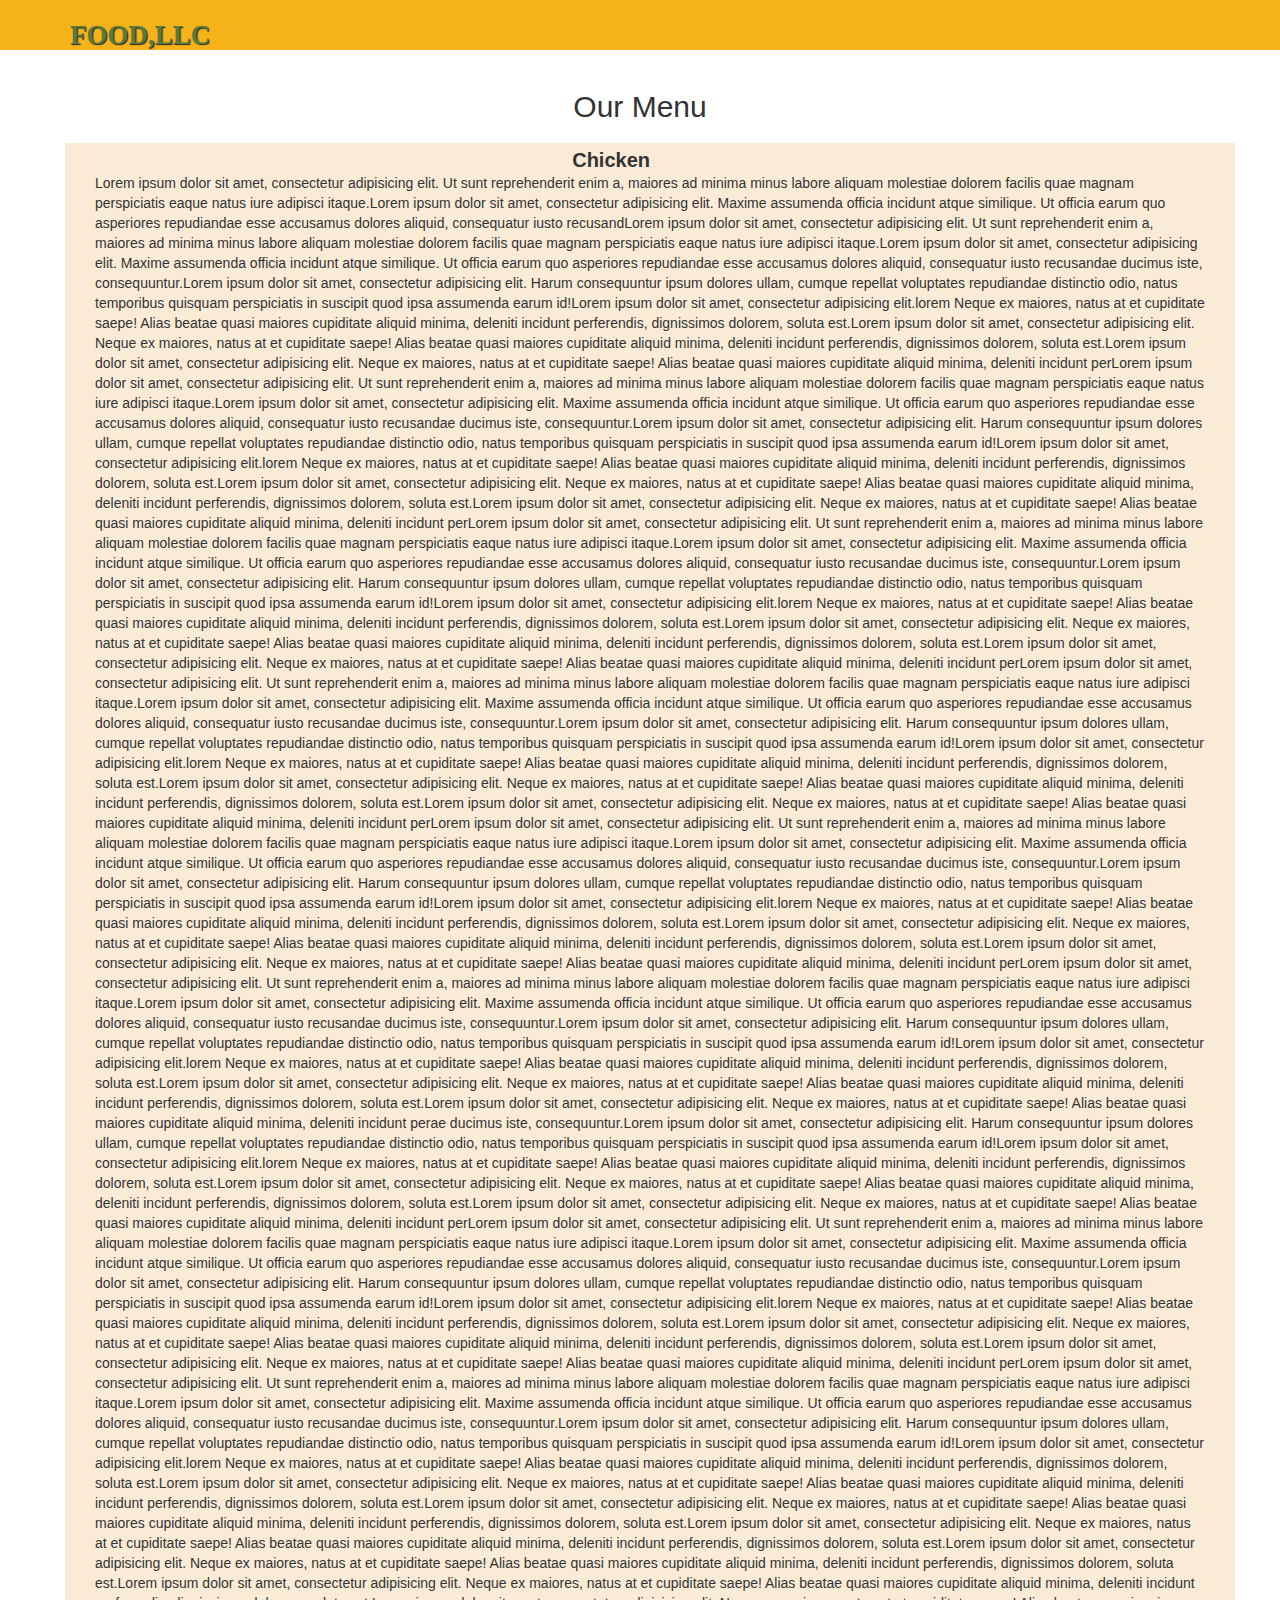
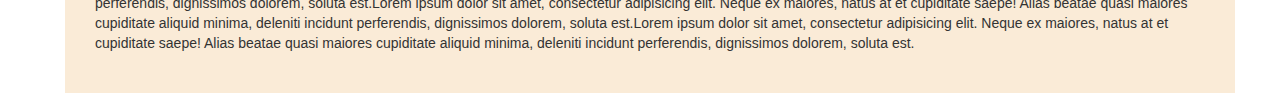
==== index.html @ e2659525 "to pankaj" ====
<html>
    
    <head>
        <meta charset=UTF-8/>
        <title>Mod 2 Assignment</title>
        <link rel="stylesheet" href="css/bootstrap.min.css">
        <link rel="stylesheet" href="css/style.css">
        
    </head>
    
    <body>
         <header>
    <nav id="header-nav" class="navbar navbar-default">
      <div class="container">
        <div class="navbar-header">
         <div class="navbar-brand">
            <a href="index.html"><h1>Food,LLC</h1></a>
           </div>
          <button type="button" class="navbar-toggle collapsed" data-toggle="collapse" data-target="#collapsable-nav" aria-expanded="false">
            <span class="sr-only">Toggle navigation</span>
            <span class="icon-bar"></span>
            <span class="icon-bar"></span>
            <span class="icon-bar"></span>
          </button>
        </div>

        <div id="collapsable-nav" class="collapse navbar-collapse">
           <ul id="nav-list" class="nav navbar-nav navbar-right visible-xs">
            <li>
              <a href="#section1">
                Chicken </a>
            </li>
            <li>
              <a href="#section2">Beef</a>
            </li>
            <li>
              <a href="#">Sushi</a>
            </li>
          </ul><!-- #nav-list -->
        </div><!-- .collapse .navbar-collapse -->
      </div><!-- .container -->
    </nav><!-- #header-nav -->
  </header>
        
        <div id="main-content" class="container">
        <h2>Our Menu</h2>
        <div class="row">
            <section class="col-lg-12 col-md-12 col-xs-12">
                <span id="tile1">Chicken</span>
                <p>Lorem ipsum dolor sit amet, consectetur adipisicing elit. Ut sunt reprehenderit enim a, maiores ad minima minus labore aliquam molestiae dolorem facilis quae magnam perspiciatis eaque natus iure adipisci itaque.Lorem ipsum dolor sit amet, consectetur adipisicing elit. Maxime assumenda officia incidunt atque similique. Ut officia earum quo asperiores repudiandae esse accusamus dolores aliquid, consequatur iusto recusandLorem ipsum dolor sit amet, consectetur adipisicing elit. Ut sunt reprehenderit enim a, maiores ad minima minus labore aliquam molestiae dolorem facilis quae magnam perspiciatis eaque natus iure adipisci itaque.Lorem ipsum dolor sit amet, consectetur adipisicing elit. Maxime assumenda officia incidunt atque similique. Ut officia earum quo asperiores repudiandae esse accusamus dolores aliquid, consequatur iusto recusandae ducimus iste, consequuntur.Lorem ipsum dolor sit amet, consectetur adipisicing elit. Harum consequuntur ipsum dolores ullam, cumque repellat voluptates repudiandae distinctio odio, natus temporibus quisquam perspiciatis in suscipit quod ipsa assumenda earum id!Lorem ipsum dolor sit amet, consectetur adipisicing elit.lorem Neque ex maiores, natus at et cupiditate saepe! Alias beatae quasi maiores cupiditate aliquid minima, deleniti incidunt perferendis, dignissimos dolorem, soluta est.Lorem ipsum dolor sit amet, consectetur adipisicing elit. Neque ex maiores, natus at et cupiditate saepe! Alias beatae quasi maiores cupiditate aliquid minima, deleniti incidunt perferendis, dignissimos dolorem, soluta est.Lorem ipsum dolor sit amet, consectetur adipisicing elit. Neque ex maiores, natus at et cupiditate saepe! Alias beatae quasi maiores cupiditate aliquid minima, deleniti incidunt perLorem ipsum dolor sit amet, consectetur adipisicing elit. Ut sunt reprehenderit enim a, maiores ad minima minus labore aliquam molestiae dolorem facilis quae magnam perspiciatis eaque natus iure adipisci itaque.Lorem ipsum dolor sit amet, consectetur adipisicing elit. Maxime assumenda officia incidunt atque similique. Ut officia earum quo asperiores repudiandae esse accusamus dolores aliquid, consequatur iusto recusandae ducimus iste, consequuntur.Lorem ipsum dolor sit amet, consectetur adipisicing elit. Harum consequuntur ipsum dolores ullam, cumque repellat voluptates repudiandae distinctio odio, natus temporibus quisquam perspiciatis in suscipit quod ipsa assumenda earum id!Lorem ipsum dolor sit amet, consectetur adipisicing elit.lorem Neque ex maiores, natus at et cupiditate saepe! Alias beatae quasi maiores cupiditate aliquid minima, deleniti incidunt perferendis, dignissimos dolorem, soluta est.Lorem ipsum dolor sit amet, consectetur adipisicing elit. Neque ex maiores, natus at et cupiditate saepe! Alias beatae quasi maiores cupiditate aliquid minima, deleniti incidunt perferendis, dignissimos dolorem, soluta est.Lorem ipsum dolor sit amet, consectetur adipisicing elit. Neque ex maiores, natus at et cupiditate saepe! Alias beatae quasi maiores cupiditate aliquid minima, deleniti incidunt perLorem ipsum dolor sit amet, consectetur adipisicing elit. Ut sunt reprehenderit enim a, maiores ad minima minus labore aliquam molestiae dolorem facilis quae magnam perspiciatis eaque natus iure adipisci itaque.Lorem ipsum dolor sit amet, consectetur adipisicing elit. Maxime assumenda officia incidunt atque similique. Ut officia earum quo asperiores repudiandae esse accusamus dolores aliquid, consequatur iusto recusandae ducimus iste, consequuntur.Lorem ipsum dolor sit amet, consectetur adipisicing elit. Harum consequuntur ipsum dolores ullam, cumque repellat voluptates repudiandae distinctio odio, natus temporibus quisquam perspiciatis in suscipit quod ipsa assumenda earum id!Lorem ipsum dolor sit amet, consectetur adipisicing elit.lorem Neque ex maiores, natus at et cupiditate saepe! Alias beatae quasi maiores cupiditate aliquid minima, deleniti incidunt perferendis, dignissimos dolorem, soluta est.Lorem ipsum dolor sit amet, consectetur adipisicing elit. Neque ex maiores, natus at et cupiditate saepe! Alias beatae quasi maiores cupiditate aliquid minima, deleniti incidunt perferendis, dignissimos dolorem, soluta est.Lorem ipsum dolor sit amet, consectetur adipisicing elit. Neque ex maiores, natus at et cupiditate saepe! Alias beatae quasi maiores cupiditate aliquid minima, deleniti incidunt perLorem ipsum dolor sit amet, consectetur adipisicing elit. Ut sunt reprehenderit enim a, maiores ad minima minus labore aliquam molestiae dolorem facilis quae magnam perspiciatis eaque natus iure adipisci itaque.Lorem ipsum dolor sit amet, consectetur adipisicing elit. Maxime assumenda officia incidunt atque similique. Ut officia earum quo asperiores repudiandae esse accusamus dolores aliquid, consequatur iusto recusandae ducimus iste, consequuntur.Lorem ipsum dolor sit amet, consectetur adipisicing elit. Harum consequuntur ipsum dolores ullam, cumque repellat voluptates repudiandae distinctio odio, natus temporibus quisquam perspiciatis in suscipit quod ipsa assumenda earum id!Lorem ipsum dolor sit amet, consectetur adipisicing elit.lorem Neque ex maiores, natus at et cupiditate saepe! Alias beatae quasi maiores cupiditate aliquid minima, deleniti incidunt perferendis, dignissimos dolorem, soluta est.Lorem ipsum dolor sit amet, consectetur adipisicing elit. Neque ex maiores, natus at et cupiditate saepe! Alias beatae quasi maiores cupiditate aliquid minima, deleniti incidunt perferendis, dignissimos dolorem, soluta est.Lorem ipsum dolor sit amet, consectetur adipisicing elit. Neque ex maiores, natus at et cupiditate saepe! Alias beatae quasi maiores cupiditate aliquid minima, deleniti incidunt perLorem ipsum dolor sit amet, consectetur adipisicing elit. Ut sunt reprehenderit enim a, maiores ad minima minus labore aliquam molestiae dolorem facilis quae magnam perspiciatis eaque natus iure adipisci itaque.Lorem ipsum dolor sit amet, consectetur adipisicing elit. Maxime assumenda officia incidunt atque similique. Ut officia earum quo asperiores repudiandae esse accusamus dolores aliquid, consequatur iusto recusandae ducimus iste, consequuntur.Lorem ipsum dolor sit amet, consectetur adipisicing elit. Harum consequuntur ipsum dolores ullam, cumque repellat voluptates repudiandae distinctio odio, natus temporibus quisquam perspiciatis in suscipit quod ipsa assumenda earum id!Lorem ipsum dolor sit amet, consectetur adipisicing elit.lorem Neque ex maiores, natus at et cupiditate saepe! Alias beatae quasi maiores cupiditate aliquid minima, deleniti incidunt perferendis, dignissimos dolorem, soluta est.Lorem ipsum dolor sit amet, consectetur adipisicing elit. Neque ex maiores, natus at et cupiditate saepe! Alias beatae quasi maiores cupiditate aliquid minima, deleniti incidunt perferendis, dignissimos dolorem, soluta est.Lorem ipsum dolor sit amet, consectetur adipisicing elit. Neque ex maiores, natus at et cupiditate saepe! Alias beatae quasi maiores cupiditate aliquid minima, deleniti incidunt perLorem ipsum dolor sit amet, consectetur adipisicing elit. Ut sunt reprehenderit enim a, maiores ad minima minus labore aliquam molestiae dolorem facilis quae magnam perspiciatis eaque natus iure adipisci itaque.Lorem ipsum dolor sit amet, consectetur adipisicing elit. Maxime assumenda officia incidunt atque similique. Ut officia earum quo asperiores repudiandae esse accusamus dolores aliquid, consequatur iusto recusandae ducimus iste, consequuntur.Lorem ipsum dolor sit amet, consectetur adipisicing elit. Harum consequuntur ipsum dolores ullam, cumque repellat voluptates repudiandae distinctio odio, natus temporibus quisquam perspiciatis in suscipit quod ipsa assumenda earum id!Lorem ipsum dolor sit amet, consectetur adipisicing elit.lorem Neque ex maiores, natus at et cupiditate saepe! Alias beatae quasi maiores cupiditate aliquid minima, deleniti incidunt perferendis, dignissimos dolorem, soluta est.Lorem ipsum dolor sit amet, consectetur adipisicing elit. Neque ex maiores, natus at et cupiditate saepe! Alias beatae quasi maiores cupiditate aliquid minima, deleniti incidunt perferendis, dignissimos dolorem, soluta est.Lorem ipsum dolor sit amet, consectetur adipisicing elit. Neque ex maiores, natus at et cupiditate saepe! Alias beatae quasi maiores cupiditate aliquid minima, deleniti incidunt perae ducimus iste, consequuntur.Lorem ipsum dolor sit amet, consectetur adipisicing elit. Harum consequuntur ipsum dolores ullam, cumque repellat voluptates repudiandae distinctio odio, natus temporibus quisquam perspiciatis in suscipit quod ipsa assumenda earum id!Lorem ipsum dolor sit amet, consectetur adipisicing elit.lorem Neque ex maiores, natus at et cupiditate saepe! Alias beatae quasi maiores cupiditate aliquid minima, deleniti incidunt perferendis, dignissimos dolorem, soluta est.Lorem ipsum dolor sit amet, consectetur adipisicing elit. Neque ex maiores, natus at et cupiditate saepe! Alias beatae quasi maiores cupiditate aliquid minima, deleniti incidunt perferendis, dignissimos dolorem, soluta est.Lorem ipsum dolor sit amet, consectetur adipisicing elit. Neque ex maiores, natus at et cupiditate saepe! Alias beatae quasi maiores cupiditate aliquid minima, deleniti incidunt perLorem ipsum dolor sit amet, consectetur adipisicing elit. Ut sunt reprehenderit enim a, maiores ad minima minus labore aliquam molestiae dolorem facilis quae magnam perspiciatis eaque natus iure adipisci itaque.Lorem ipsum dolor sit amet, consectetur adipisicing elit. Maxime assumenda officia incidunt atque similique. Ut officia earum quo asperiores repudiandae esse accusamus dolores aliquid, consequatur iusto recusandae ducimus iste, consequuntur.Lorem ipsum dolor sit amet, consectetur adipisicing elit. Harum consequuntur ipsum dolores ullam, cumque repellat voluptates repudiandae distinctio odio, natus temporibus quisquam perspiciatis in suscipit quod ipsa assumenda earum id!Lorem ipsum dolor sit amet, consectetur adipisicing elit.lorem Neque ex maiores, natus at et cupiditate saepe! Alias beatae quasi maiores cupiditate aliquid minima, deleniti incidunt perferendis, dignissimos dolorem, soluta est.Lorem ipsum dolor sit amet, consectetur adipisicing elit. Neque ex maiores, natus at et cupiditate saepe! Alias beatae quasi maiores cupiditate aliquid minima, deleniti incidunt perferendis, dignissimos dolorem, soluta est.Lorem ipsum dolor sit amet, consectetur adipisicing elit. Neque ex maiores, natus at et cupiditate saepe! Alias beatae quasi maiores cupiditate aliquid minima, deleniti incidunt perLorem ipsum dolor sit amet, consectetur adipisicing elit. Ut sunt reprehenderit enim a, maiores ad minima minus labore aliquam molestiae dolorem facilis quae magnam perspiciatis eaque natus iure adipisci itaque.Lorem ipsum dolor sit amet, consectetur adipisicing elit. Maxime assumenda officia incidunt atque similique. Ut officia earum quo asperiores repudiandae esse accusamus dolores aliquid, consequatur iusto recusandae ducimus iste, consequuntur.Lorem ipsum dolor sit amet, consectetur adipisicing elit. Harum consequuntur ipsum dolores ullam, cumque repellat voluptates repudiandae distinctio odio, natus temporibus quisquam perspiciatis in suscipit quod ipsa assumenda earum id!Lorem ipsum dolor sit amet, consectetur adipisicing elit.lorem Neque ex maiores, natus at et cupiditate saepe! Alias beatae quasi maiores cupiditate aliquid minima, deleniti incidunt perferendis, dignissimos dolorem, soluta est.Lorem ipsum dolor sit amet, consectetur adipisicing elit. Neque ex maiores, natus at et cupiditate saepe! Alias beatae quasi maiores cupiditate aliquid minima, deleniti incidunt perferendis, dignissimos dolorem, soluta est.Lorem ipsum dolor sit amet, consectetur adipisicing elit. Neque ex maiores, natus at et cupiditate saepe! Alias beatae quasi maiores cupiditate aliquid minima, deleniti incidunt perferendis, dignissimos dolorem, soluta est.Lorem ipsum dolor sit amet, consectetur adipisicing elit. Neque ex maiores, natus at et cupiditate saepe! Alias beatae quasi maiores cupiditate aliquid minima, deleniti incidunt perferendis, dignissimos dolorem, soluta est.Lorem ipsum dolor sit amet, consectetur adipisicing elit. Neque ex maiores, natus at et cupiditate saepe! Alias beatae quasi maiores cupiditate aliquid minima, deleniti incidunt perferendis, dignissimos dolorem, soluta est.Lorem ipsum dolor sit amet, consectetur adipisicing elit. Neque ex maiores, natus at et cupiditate saepe! Alias beatae quasi maiores cupiditate aliquid minima, deleniti incidunt perferendis, dignissimos dolorem, soluta est.Lorem ipsum dolor sit amet, consectetur adipisicing elit. Neque ex maiores, natus at et cupiditate saepe! Alias beatae quasi maiores cupiditate aliquid minima, deleniti incidunt perferendis, dignissimos dolorem, soluta est.Lorem ipsum dolor sit amet, consectetur adipisicing elit. Neque ex maiores, natus at et cupiditate saepe! Alias beatae quasi maiores cupiditate aliquid minima, deleniti incidunt perferendis, dignissimos dolorem, soluta est.
                </p>     
            </section>
            
            
            
            
            
        </div><!--Row-->
        
        </div> <!--Container-->
        
        
        
            
        
        
        
    </body>
    
    
</html>
---- css/style.css ----
/** HEADER **/
#header-nav {
  background-color: #f6b319;
  border-radius: 0;
  border: 0;
}

.navbar-brand {
  padding-top: 25px;
}
.navbar-brand h1 { /* Restaurant name */
  font-family: 'Lora', serif;
  color: #557c3e;
  font-size: 1.5em;
  text-transform: uppercase;
  font-weight: bold;
  text-shadow: 1px 1px 1px #222;
  margin-top: 0;
  margin-bottom: 0;
  line-height: .75;
}
.navbar-brand a:hover, .navbar-brand a:focus {
  text-decoration: none;
}
.navbar-brand p { /* Kosher cert */
  color: #000;
  text-transform: uppercase;
  font-size: .7em;
  margin-top: 15px;
}
.navbar-brand p span { /* Star-K */
  vertical-align: middle;
}

#nav-list {
  margin-top: 10px;
}
#nav-list a {
  color: #951C49;
  text-align: center;
}
#nav-list a:hover {
  background: #E7E7E7;
}
#nav-list a span {
  font-size: 1.8em;
}

.container > h2{
    
    text-align: center;
    
}
.container section{    
    position: relative;
 background-color: antiquewhite;
    padding: 30px;
    margin: 10px 10px;
    
}
#tile1{
    position: absolute;
    padding-bottom: 30px;
    top: 3px;
    right: 50%;
    font-size: 20px;
    font-weight: bold;
    
}
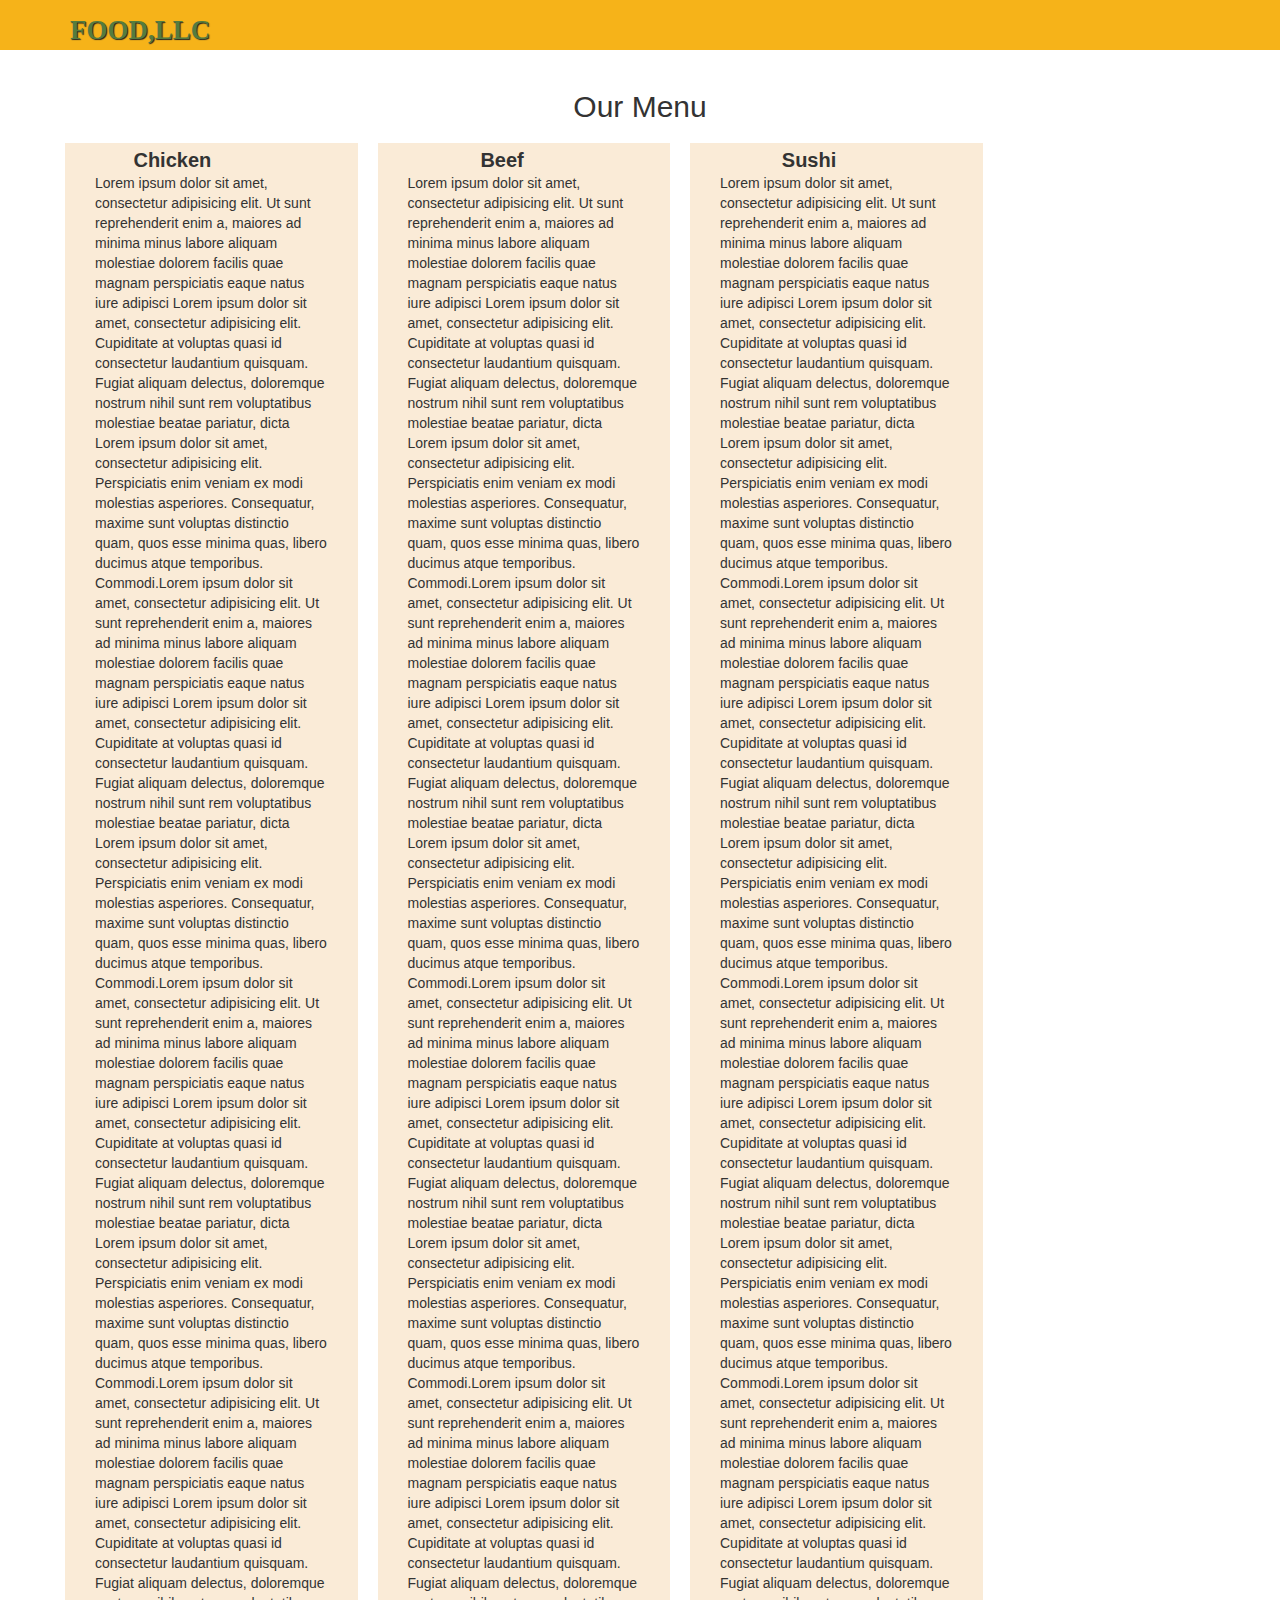
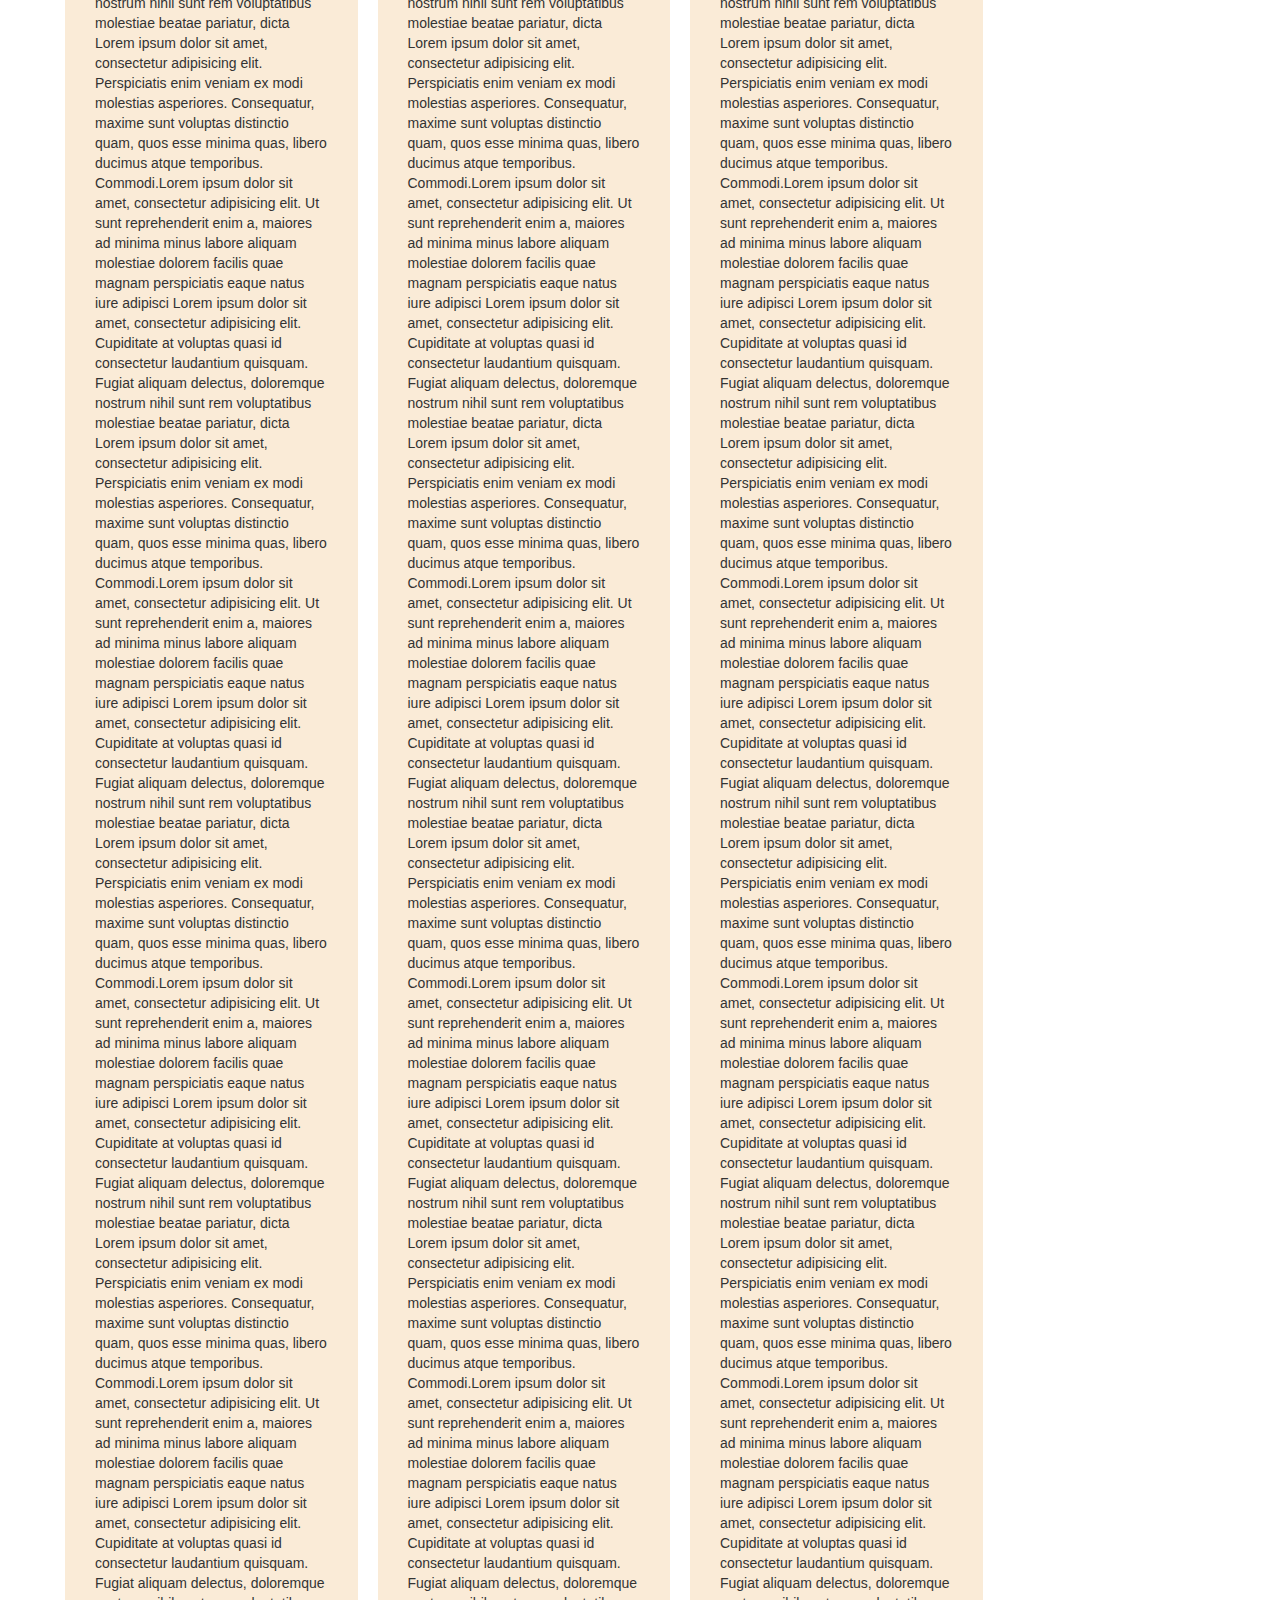
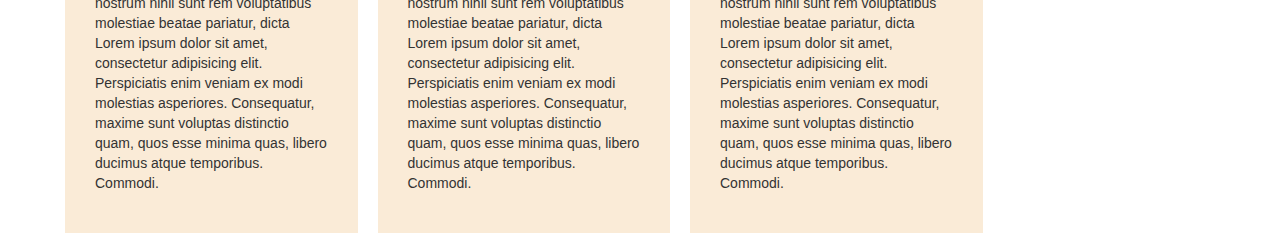
==== commit 1cceff57: "Mod3-sol Button finalized" ====
--- a/index.html
+++ b/index.html
@@ -45,14 +45,22 @@
         <div id="main-content" class="container">
         <h2>Our Menu</h2>
         <div class="row">
-            <section class="col-lg-12 col-md-12 col-xs-12">
+            <section id="section1" class ="col-md-3 col-sm-4">
                 <span id="tile1">Chicken</span>
-                <p>Lorem ipsum dolor sit amet, consectetur adipisicing elit. Ut sunt reprehenderit enim a, maiores ad minima minus labore aliquam molestiae dolorem facilis quae magnam perspiciatis eaque natus iure adipisci itaque.Lorem ipsum dolor sit amet, consectetur adipisicing elit. Maxime assumenda officia incidunt atque similique. Ut officia earum quo asperiores repudiandae esse accusamus dolores aliquid, consequatur iusto recusandLorem ipsum dolor sit amet, consectetur adipisicing elit. Ut sunt reprehenderit enim a, maiores ad minima minus labore aliquam molestiae dolorem facilis quae magnam perspiciatis eaque natus iure adipisci itaque.Lorem ipsum dolor sit amet, consectetur adipisicing elit. Maxime assumenda officia incidunt atque similique. Ut officia earum quo asperiores repudiandae esse accusamus dolores aliquid, consequatur iusto recusandae ducimus iste, consequuntur.Lorem ipsum dolor sit amet, consectetur adipisicing elit. Harum consequuntur ipsum dolores ullam, cumque repellat voluptates repudiandae distinctio odio, natus temporibus quisquam perspiciatis in suscipit quod ipsa assumenda earum id!Lorem ipsum dolor sit amet, consectetur adipisicing elit.lorem Neque ex maiores, natus at et cupiditate saepe! Alias beatae quasi maiores cupiditate aliquid minima, deleniti incidunt perferendis, dignissimos dolorem, soluta est.Lorem ipsum dolor sit amet, consectetur adipisicing elit. Neque ex maiores, natus at et cupiditate saepe! Alias beatae quasi maiores cupiditate aliquid minima, deleniti incidunt perferendis, dignissimos dolorem, soluta est.Lorem ipsum dolor sit amet, consectetur adipisicing elit. Neque ex maiores, natus at et cupiditate saepe! Alias beatae quasi maiores cupiditate aliquid minima, deleniti incidunt perLorem ipsum dolor sit amet, consectetur adipisicing elit. Ut sunt reprehenderit enim a, maiores ad minima minus labore aliquam molestiae dolorem facilis quae magnam perspiciatis eaque natus iure adipisci itaque.Lorem ipsum dolor sit amet, consectetur adipisicing elit. Maxime assumenda officia incidunt atque similique. Ut officia earum quo asperiores repudiandae esse accusamus dolores aliquid, consequatur iusto recusandae ducimus iste, consequuntur.Lorem ipsum dolor sit amet, consectetur adipisicing elit. Harum consequuntur ipsum dolores ullam, cumque repellat voluptates repudiandae distinctio odio, natus temporibus quisquam perspiciatis in suscipit quod ipsa assumenda earum id!Lorem ipsum dolor sit amet, consectetur adipisicing elit.lorem Neque ex maiores, natus at et cupiditate saepe! Alias beatae quasi maiores cupiditate aliquid minima, deleniti incidunt perferendis, dignissimos dolorem, soluta est.Lorem ipsum dolor sit amet, consectetur adipisicing elit. Neque ex maiores, natus at et cupiditate saepe! Alias beatae quasi maiores cupiditate aliquid minima, deleniti incidunt perferendis, dignissimos dolorem, soluta est.Lorem ipsum dolor sit amet, consectetur adipisicing elit. Neque ex maiores, natus at et cupiditate saepe! Alias beatae quasi maiores cupiditate aliquid minima, deleniti incidunt perLorem ipsum dolor sit amet, consectetur adipisicing elit. Ut sunt reprehenderit enim a, maiores ad minima minus labore aliquam molestiae dolorem facilis quae magnam perspiciatis eaque natus iure adipisci itaque.Lorem ipsum dolor sit amet, consectetur adipisicing elit. Maxime assumenda officia incidunt atque similique. Ut officia earum quo asperiores repudiandae esse accusamus dolores aliquid, consequatur iusto recusandae ducimus iste, consequuntur.Lorem ipsum dolor sit amet, consectetur adipisicing elit. Harum consequuntur ipsum dolores ullam, cumque repellat voluptates repudiandae distinctio odio, natus temporibus quisquam perspiciatis in suscipit quod ipsa assumenda earum id!Lorem ipsum dolor sit amet, consectetur adipisicing elit.lorem Neque ex maiores, natus at et cupiditate saepe! Alias beatae quasi maiores cupiditate aliquid minima, deleniti incidunt perferendis, dignissimos dolorem, soluta est.Lorem ipsum dolor sit amet, consectetur adipisicing elit. Neque ex maiores, natus at et cupiditate saepe! Alias beatae quasi maiores cupiditate aliquid minima, deleniti incidunt perferendis, dignissimos dolorem, soluta est.Lorem ipsum dolor sit amet, consectetur adipisicing elit. Neque ex maiores, natus at et cupiditate saepe! Alias beatae quasi maiores cupiditate aliquid minima, deleniti incidunt perLorem ipsum dolor sit amet, consectetur adipisicing elit. Ut sunt reprehenderit enim a, maiores ad minima minus labore aliquam molestiae dolorem facilis quae magnam perspiciatis eaque natus iure adipisci itaque.Lorem ipsum dolor sit amet, consectetur adipisicing elit. Maxime assumenda officia incidunt atque similique. Ut officia earum quo asperiores repudiandae esse accusamus dolores aliquid, consequatur iusto recusandae ducimus iste, consequuntur.Lorem ipsum dolor sit amet, consectetur adipisicing elit. Harum consequuntur ipsum dolores ullam, cumque repellat voluptates repudiandae distinctio odio, natus temporibus quisquam perspiciatis in suscipit quod ipsa assumenda earum id!Lorem ipsum dolor sit amet, consectetur adipisicing elit.lorem Neque ex maiores, natus at et cupiditate saepe! Alias beatae quasi maiores cupiditate aliquid minima, deleniti incidunt perferendis, dignissimos dolorem, soluta est.Lorem ipsum dolor sit amet, consectetur adipisicing elit. Neque ex maiores, natus at et cupiditate saepe! Alias beatae quasi maiores cupiditate aliquid minima, deleniti incidunt perferendis, dignissimos dolorem, soluta est.Lorem ipsum dolor sit amet, consectetur adipisicing elit. Neque ex maiores, natus at et cupiditate saepe! Alias beatae quasi maiores cupiditate aliquid minima, deleniti incidunt perLorem ipsum dolor sit amet, consectetur adipisicing elit. Ut sunt reprehenderit enim a, maiores ad minima minus labore aliquam molestiae dolorem facilis quae magnam perspiciatis eaque natus iure adipisci itaque.Lorem ipsum dolor sit amet, consectetur adipisicing elit. Maxime assumenda officia incidunt atque similique. Ut officia earum quo asperiores repudiandae esse accusamus dolores aliquid, consequatur iusto recusandae ducimus iste, consequuntur.Lorem ipsum dolor sit amet, consectetur adipisicing elit. Harum consequuntur ipsum dolores ullam, cumque repellat voluptates repudiandae distinctio odio, natus temporibus quisquam perspiciatis in suscipit quod ipsa assumenda earum id!Lorem ipsum dolor sit amet, consectetur adipisicing elit.lorem Neque ex maiores, natus at et cupiditate saepe! Alias beatae quasi maiores cupiditate aliquid minima, deleniti incidunt perferendis, dignissimos dolorem, soluta est.Lorem ipsum dolor sit amet, consectetur adipisicing elit. Neque ex maiores, natus at et cupiditate saepe! Alias beatae quasi maiores cupiditate aliquid minima, deleniti incidunt perferendis, dignissimos dolorem, soluta est.Lorem ipsum dolor sit amet, consectetur adipisicing elit. Neque ex maiores, natus at et cupiditate saepe! Alias beatae quasi maiores cupiditate aliquid minima, deleniti incidunt perLorem ipsum dolor sit amet, consectetur adipisicing elit. Ut sunt reprehenderit enim a, maiores ad minima minus labore aliquam molestiae dolorem facilis quae magnam perspiciatis eaque natus iure adipisci itaque.Lorem ipsum dolor sit amet, consectetur adipisicing elit. Maxime assumenda officia incidunt atque similique. Ut officia earum quo asperiores repudiandae esse accusamus dolores aliquid, consequatur iusto recusandae ducimus iste, consequuntur.Lorem ipsum dolor sit amet, consectetur adipisicing elit. Harum consequuntur ipsum dolores ullam, cumque repellat voluptates repudiandae distinctio odio, natus temporibus quisquam perspiciatis in suscipit quod ipsa assumenda earum id!Lorem ipsum dolor sit amet, consectetur adipisicing elit.lorem Neque ex maiores, natus at et cupiditate saepe! Alias beatae quasi maiores cupiditate aliquid minima, deleniti incidunt perferendis, dignissimos dolorem, soluta est.Lorem ipsum dolor sit amet, consectetur adipisicing elit. Neque ex maiores, natus at et cupiditate saepe! Alias beatae quasi maiores cupiditate aliquid minima, deleniti incidunt perferendis, dignissimos dolorem, soluta est.Lorem ipsum dolor sit amet, consectetur adipisicing elit. Neque ex maiores, natus at et cupiditate saepe! Alias beatae quasi maiores cupiditate aliquid minima, deleniti incidunt perae ducimus iste, consequuntur.Lorem ipsum dolor sit amet, consectetur adipisicing elit. Harum consequuntur ipsum dolores ullam, cumque repellat voluptates repudiandae distinctio odio, natus temporibus quisquam perspiciatis in suscipit quod ipsa assumenda earum id!Lorem ipsum dolor sit amet, consectetur adipisicing elit.lorem Neque ex maiores, natus at et cupiditate saepe! Alias beatae quasi maiores cupiditate aliquid minima, deleniti incidunt perferendis, dignissimos dolorem, soluta est.Lorem ipsum dolor sit amet, consectetur adipisicing elit. Neque ex maiores, natus at et cupiditate saepe! Alias beatae quasi maiores cupiditate aliquid minima, deleniti incidunt perferendis, dignissimos dolorem, soluta est.Lorem ipsum dolor sit amet, consectetur adipisicing elit. Neque ex maiores, natus at et cupiditate saepe! Alias beatae quasi maiores cupiditate aliquid minima, deleniti incidunt perLorem ipsum dolor sit amet, consectetur adipisicing elit. Ut sunt reprehenderit enim a, maiores ad minima minus labore aliquam molestiae dolorem facilis quae magnam perspiciatis eaque natus iure adipisci itaque.Lorem ipsum dolor sit amet, consectetur adipisicing elit. Maxime assumenda officia incidunt atque similique. Ut officia earum quo asperiores repudiandae esse accusamus dolores aliquid, consequatur iusto recusandae ducimus iste, consequuntur.Lorem ipsum dolor sit amet, consectetur adipisicing elit. Harum consequuntur ipsum dolores ullam, cumque repellat voluptates repudiandae distinctio odio, natus temporibus quisquam perspiciatis in suscipit quod ipsa assumenda earum id!Lorem ipsum dolor sit amet, consectetur adipisicing elit.lorem Neque ex maiores, natus at et cupiditate saepe! Alias beatae quasi maiores cupiditate aliquid minima, deleniti incidunt perferendis, dignissimos dolorem, soluta est.Lorem ipsum dolor sit amet, consectetur adipisicing elit. Neque ex maiores, natus at et cupiditate saepe! Alias beatae quasi maiores cupiditate aliquid minima, deleniti incidunt perferendis, dignissimos dolorem, soluta est.Lorem ipsum dolor sit amet, consectetur adipisicing elit. Neque ex maiores, natus at et cupiditate saepe! Alias beatae quasi maiores cupiditate aliquid minima, deleniti incidunt perLorem ipsum dolor sit amet, consectetur adipisicing elit. Ut sunt reprehenderit enim a, maiores ad minima minus labore aliquam molestiae dolorem facilis quae magnam perspiciatis eaque natus iure adipisci itaque.Lorem ipsum dolor sit amet, consectetur adipisicing elit. Maxime assumenda officia incidunt atque similique. Ut officia earum quo asperiores repudiandae esse accusamus dolores aliquid, consequatur iusto recusandae ducimus iste, consequuntur.Lorem ipsum dolor sit amet, consectetur adipisicing elit. Harum consequuntur ipsum dolores ullam, cumque repellat voluptates repudiandae distinctio odio, natus temporibus quisquam perspiciatis in suscipit quod ipsa assumenda earum id!Lorem ipsum dolor sit amet, consectetur adipisicing elit.lorem Neque ex maiores, natus at et cupiditate saepe! Alias beatae quasi maiores cupiditate aliquid minima, deleniti incidunt perferendis, dignissimos dolorem, soluta est.Lorem ipsum dolor sit amet, consectetur adipisicing elit. Neque ex maiores, natus at et cupiditate saepe! Alias beatae quasi maiores cupiditate aliquid minima, deleniti incidunt perferendis, dignissimos dolorem, soluta est.Lorem ipsum dolor sit amet, consectetur adipisicing elit. Neque ex maiores, natus at et cupiditate saepe! Alias beatae quasi maiores cupiditate aliquid minima, deleniti incidunt perferendis, dignissimos dolorem, soluta est.Lorem ipsum dolor sit amet, consectetur adipisicing elit. Neque ex maiores, natus at et cupiditate saepe! Alias beatae quasi maiores cupiditate aliquid minima, deleniti incidunt perferendis, dignissimos dolorem, soluta est.Lorem ipsum dolor sit amet, consectetur adipisicing elit. Neque ex maiores, natus at et cupiditate saepe! Alias beatae quasi maiores cupiditate aliquid minima, deleniti incidunt perferendis, dignissimos dolorem, soluta est.Lorem ipsum dolor sit amet, consectetur adipisicing elit. Neque ex maiores, natus at et cupiditate saepe! Alias beatae quasi maiores cupiditate aliquid minima, deleniti incidunt perferendis, dignissimos dolorem, soluta est.Lorem ipsum dolor sit amet, consectetur adipisicing elit. Neque ex maiores, natus at et cupiditate saepe! Alias beatae quasi maiores cupiditate aliquid minima, deleniti incidunt perferendis, dignissimos dolorem, soluta est.Lorem ipsum dolor sit amet, consectetur adipisicing elit. Neque ex maiores, natus at et cupiditate saepe! Alias beatae quasi maiores cupiditate aliquid minima, deleniti incidunt perferendis, dignissimos dolorem, soluta est.
+                <p>Lorem ipsum dolor sit amet, consectetur adipisicing elit. Ut sunt reprehenderit enim a, maiores ad minima minus labore aliquam molestiae dolorem facilis quae magnam perspiciatis eaque natus iure adipisci Lorem ipsum dolor sit amet, consectetur adipisicing elit. Cupiditate at voluptas quasi id consectetur laudantium quisquam. Fugiat aliquam delectus, doloremque nostrum nihil sunt rem voluptatibus molestiae beatae pariatur, dicta Lorem ipsum dolor sit amet, consectetur adipisicing elit. Perspiciatis enim veniam ex modi molestias asperiores. Consequatur, maxime sunt voluptas distinctio quam, quos esse minima quas, libero ducimus atque temporibus. Commodi.Lorem ipsum dolor sit amet, consectetur adipisicing elit. Ut sunt reprehenderit enim a, maiores ad minima minus labore aliquam molestiae dolorem facilis quae magnam perspiciatis eaque natus iure adipisci Lorem ipsum dolor sit amet, consectetur adipisicing elit. Cupiditate at voluptas quasi id consectetur laudantium quisquam. Fugiat aliquam delectus, doloremque nostrum nihil sunt rem voluptatibus molestiae beatae pariatur, dicta Lorem ipsum dolor sit amet, consectetur adipisicing elit. Perspiciatis enim veniam ex modi molestias asperiores. Consequatur, maxime sunt voluptas distinctio quam, quos esse minima quas, libero ducimus atque temporibus. Commodi.Lorem ipsum dolor sit amet, consectetur adipisicing elit. Ut sunt reprehenderit enim a, maiores ad minima minus labore aliquam molestiae dolorem facilis quae magnam perspiciatis eaque natus iure adipisci Lorem ipsum dolor sit amet, consectetur adipisicing elit. Cupiditate at voluptas quasi id consectetur laudantium quisquam. Fugiat aliquam delectus, doloremque nostrum nihil sunt rem voluptatibus molestiae beatae pariatur, dicta Lorem ipsum dolor sit amet, consectetur adipisicing elit. Perspiciatis enim veniam ex modi molestias asperiores. Consequatur, maxime sunt voluptas distinctio quam, quos esse minima quas, libero ducimus atque temporibus. Commodi.Lorem ipsum dolor sit amet, consectetur adipisicing elit. Ut sunt reprehenderit enim a, maiores ad minima minus labore aliquam molestiae dolorem facilis quae magnam perspiciatis eaque natus iure adipisci Lorem ipsum dolor sit amet, consectetur adipisicing elit. Cupiditate at voluptas quasi id consectetur laudantium quisquam. Fugiat aliquam delectus, doloremque nostrum nihil sunt rem voluptatibus molestiae beatae pariatur, dicta Lorem ipsum dolor sit amet, consectetur adipisicing elit. Perspiciatis enim veniam ex modi molestias asperiores. Consequatur, maxime sunt voluptas distinctio quam, quos esse minima quas, libero ducimus atque temporibus. Commodi.Lorem ipsum dolor sit amet, consectetur adipisicing elit. Ut sunt reprehenderit enim a, maiores ad minima minus labore aliquam molestiae dolorem facilis quae magnam perspiciatis eaque natus iure adipisci Lorem ipsum dolor sit amet, consectetur adipisicing elit. Cupiditate at voluptas quasi id consectetur laudantium quisquam. Fugiat aliquam delectus, doloremque nostrum nihil sunt rem voluptatibus molestiae beatae pariatur, dicta Lorem ipsum dolor sit amet, consectetur adipisicing elit. Perspiciatis enim veniam ex modi molestias asperiores. Consequatur, maxime sunt voluptas distinctio quam, quos esse minima quas, libero ducimus atque temporibus. Commodi.Lorem ipsum dolor sit amet, consectetur adipisicing elit. Ut sunt reprehenderit enim a, maiores ad minima minus labore aliquam molestiae dolorem facilis quae magnam perspiciatis eaque natus iure adipisci Lorem ipsum dolor sit amet, consectetur adipisicing elit. Cupiditate at voluptas quasi id consectetur laudantium quisquam. Fugiat aliquam delectus, doloremque nostrum nihil sunt rem voluptatibus molestiae beatae pariatur, dicta Lorem ipsum dolor sit amet, consectetur adipisicing elit. Perspiciatis enim veniam ex modi molestias asperiores. Consequatur, maxime sunt voluptas distinctio quam, quos esse minima quas, libero ducimus atque temporibus. Commodi.Lorem ipsum dolor sit amet, consectetur adipisicing elit. Ut sunt reprehenderit enim a, maiores ad minima minus labore aliquam molestiae dolorem facilis quae magnam perspiciatis eaque natus iure adipisci Lorem ipsum dolor sit amet, consectetur adipisicing elit. Cupiditate at voluptas quasi id consectetur laudantium quisquam. Fugiat aliquam delectus, doloremque nostrum nihil sunt rem voluptatibus molestiae beatae pariatur, dicta Lorem ipsum dolor sit amet, consectetur adipisicing elit. Perspiciatis enim veniam ex modi molestias asperiores. Consequatur, maxime sunt voluptas distinctio quam, quos esse minima quas, libero ducimus atque temporibus. Commodi.Lorem ipsum dolor sit amet, consectetur adipisicing elit. Ut sunt reprehenderit enim a, maiores ad minima minus labore aliquam molestiae dolorem facilis quae magnam perspiciatis eaque natus iure adipisci Lorem ipsum dolor sit amet, consectetur adipisicing elit. Cupiditate at voluptas quasi id consectetur laudantium quisquam. Fugiat aliquam delectus, doloremque nostrum nihil sunt rem voluptatibus molestiae beatae pariatur, dicta Lorem ipsum dolor sit amet, consectetur adipisicing elit. Perspiciatis enim veniam ex modi molestias asperiores. Consequatur, maxime sunt voluptas distinctio quam, quos esse minima quas, libero ducimus atque temporibus. Commodi.
                 </p>     
             </section>
             
-            
-            
+            <section id="section2" class="col-md-3 col-sm-4">
+                <span id="tile1">Beef</span>
+                <p>Lorem ipsum dolor sit amet, consectetur adipisicing elit. Ut sunt reprehenderit enim a, maiores ad minima minus labore aliquam molestiae dolorem facilis quae magnam perspiciatis eaque natus iure adipisci Lorem ipsum dolor sit amet, consectetur adipisicing elit. Cupiditate at voluptas quasi id consectetur laudantium quisquam. Fugiat aliquam delectus, doloremque nostrum nihil sunt rem voluptatibus molestiae beatae pariatur, dicta Lorem ipsum dolor sit amet, consectetur adipisicing elit. Perspiciatis enim veniam ex modi molestias asperiores. Consequatur, maxime sunt voluptas distinctio quam, quos esse minima quas, libero ducimus atque temporibus. Commodi.Lorem ipsum dolor sit amet, consectetur adipisicing elit. Ut sunt reprehenderit enim a, maiores ad minima minus labore aliquam molestiae dolorem facilis quae magnam perspiciatis eaque natus iure adipisci Lorem ipsum dolor sit amet, consectetur adipisicing elit. Cupiditate at voluptas quasi id consectetur laudantium quisquam. Fugiat aliquam delectus, doloremque nostrum nihil sunt rem voluptatibus molestiae beatae pariatur, dicta Lorem ipsum dolor sit amet, consectetur adipisicing elit. Perspiciatis enim veniam ex modi molestias asperiores. Consequatur, maxime sunt voluptas distinctio quam, quos esse minima quas, libero ducimus atque temporibus. Commodi.Lorem ipsum dolor sit amet, consectetur adipisicing elit. Ut sunt reprehenderit enim a, maiores ad minima minus labore aliquam molestiae dolorem facilis quae magnam perspiciatis eaque natus iure adipisci Lorem ipsum dolor sit amet, consectetur adipisicing elit. Cupiditate at voluptas quasi id consectetur laudantium quisquam. Fugiat aliquam delectus, doloremque nostrum nihil sunt rem voluptatibus molestiae beatae pariatur, dicta Lorem ipsum dolor sit amet, consectetur adipisicing elit. Perspiciatis enim veniam ex modi molestias asperiores. Consequatur, maxime sunt voluptas distinctio quam, quos esse minima quas, libero ducimus atque temporibus. Commodi.Lorem ipsum dolor sit amet, consectetur adipisicing elit. Ut sunt reprehenderit enim a, maiores ad minima minus labore aliquam molestiae dolorem facilis quae magnam perspiciatis eaque natus iure adipisci Lorem ipsum dolor sit amet, consectetur adipisicing elit. Cupiditate at voluptas quasi id consectetur laudantium quisquam. Fugiat aliquam delectus, doloremque nostrum nihil sunt rem voluptatibus molestiae beatae pariatur, dicta Lorem ipsum dolor sit amet, consectetur adipisicing elit. Perspiciatis enim veniam ex modi molestias asperiores. Consequatur, maxime sunt voluptas distinctio quam, quos esse minima quas, libero ducimus atque temporibus. Commodi.Lorem ipsum dolor sit amet, consectetur adipisicing elit. Ut sunt reprehenderit enim a, maiores ad minima minus labore aliquam molestiae dolorem facilis quae magnam perspiciatis eaque natus iure adipisci Lorem ipsum dolor sit amet, consectetur adipisicing elit. Cupiditate at voluptas quasi id consectetur laudantium quisquam. Fugiat aliquam delectus, doloremque nostrum nihil sunt rem voluptatibus molestiae beatae pariatur, dicta Lorem ipsum dolor sit amet, consectetur adipisicing elit. Perspiciatis enim veniam ex modi molestias asperiores. Consequatur, maxime sunt voluptas distinctio quam, quos esse minima quas, libero ducimus atque temporibus. Commodi.Lorem ipsum dolor sit amet, consectetur adipisicing elit. Ut sunt reprehenderit enim a, maiores ad minima minus labore aliquam molestiae dolorem facilis quae magnam perspiciatis eaque natus iure adipisci Lorem ipsum dolor sit amet, consectetur adipisicing elit. Cupiditate at voluptas quasi id consectetur laudantium quisquam. Fugiat aliquam delectus, doloremque nostrum nihil sunt rem voluptatibus molestiae beatae pariatur, dicta Lorem ipsum dolor sit amet, consectetur adipisicing elit. Perspiciatis enim veniam ex modi molestias asperiores. Consequatur, maxime sunt voluptas distinctio quam, quos esse minima quas, libero ducimus atque temporibus. Commodi.Lorem ipsum dolor sit amet, consectetur adipisicing elit. Ut sunt reprehenderit enim a, maiores ad minima minus labore aliquam molestiae dolorem facilis quae magnam perspiciatis eaque natus iure adipisci Lorem ipsum dolor sit amet, consectetur adipisicing elit. Cupiditate at voluptas quasi id consectetur laudantium quisquam. Fugiat aliquam delectus, doloremque nostrum nihil sunt rem voluptatibus molestiae beatae pariatur, dicta Lorem ipsum dolor sit amet, consectetur adipisicing elit. Perspiciatis enim veniam ex modi molestias asperiores. Consequatur, maxime sunt voluptas distinctio quam, quos esse minima quas, libero ducimus atque temporibus. Commodi.Lorem ipsum dolor sit amet, consectetur adipisicing elit. Ut sunt reprehenderit enim a, maiores ad minima minus labore aliquam molestiae dolorem facilis quae magnam perspiciatis eaque natus iure adipisci Lorem ipsum dolor sit amet, consectetur adipisicing elit. Cupiditate at voluptas quasi id consectetur laudantium quisquam. Fugiat aliquam delectus, doloremque nostrum nihil sunt rem voluptatibus molestiae beatae pariatur, dicta Lorem ipsum dolor sit amet, consectetur adipisicing elit. Perspiciatis enim veniam ex modi molestias asperiores. Consequatur, maxime sunt voluptas distinctio quam, quos esse minima quas, libero ducimus atque temporibus. Commodi.
+                </p>     
+            </section>
+            <section id="section3" class="col-md-3 col-xs-12">
+                <span id="tile1">Sushi</span>
+                <p>Lorem ipsum dolor sit amet, consectetur adipisicing elit. Ut sunt reprehenderit enim a, maiores ad minima minus labore aliquam molestiae dolorem facilis quae magnam perspiciatis eaque natus iure adipisci Lorem ipsum dolor sit amet, consectetur adipisicing elit. Cupiditate at voluptas quasi id consectetur laudantium quisquam. Fugiat aliquam delectus, doloremque nostrum nihil sunt rem voluptatibus molestiae beatae pariatur, dicta Lorem ipsum dolor sit amet, consectetur adipisicing elit. Perspiciatis enim veniam ex modi molestias asperiores. Consequatur, maxime sunt voluptas distinctio quam, quos esse minima quas, libero ducimus atque temporibus. Commodi.Lorem ipsum dolor sit amet, consectetur adipisicing elit. Ut sunt reprehenderit enim a, maiores ad minima minus labore aliquam molestiae dolorem facilis quae magnam perspiciatis eaque natus iure adipisci Lorem ipsum dolor sit amet, consectetur adipisicing elit. Cupiditate at voluptas quasi id consectetur laudantium quisquam. Fugiat aliquam delectus, doloremque nostrum nihil sunt rem voluptatibus molestiae beatae pariatur, dicta Lorem ipsum dolor sit amet, consectetur adipisicing elit. Perspiciatis enim veniam ex modi molestias asperiores. Consequatur, maxime sunt voluptas distinctio quam, quos esse minima quas, libero ducimus atque temporibus. Commodi.Lorem ipsum dolor sit amet, consectetur adipisicing elit. Ut sunt reprehenderit enim a, maiores ad minima minus labore aliquam molestiae dolorem facilis quae magnam perspiciatis eaque natus iure adipisci Lorem ipsum dolor sit amet, consectetur adipisicing elit. Cupiditate at voluptas quasi id consectetur laudantium quisquam. Fugiat aliquam delectus, doloremque nostrum nihil sunt rem voluptatibus molestiae beatae pariatur, dicta Lorem ipsum dolor sit amet, consectetur adipisicing elit. Perspiciatis enim veniam ex modi molestias asperiores. Consequatur, maxime sunt voluptas distinctio quam, quos esse minima quas, libero ducimus atque temporibus. Commodi.Lorem ipsum dolor sit amet, consectetur adipisicing elit. Ut sunt reprehenderit enim a, maiores ad minima minus labore aliquam molestiae dolorem facilis quae magnam perspiciatis eaque natus iure adipisci Lorem ipsum dolor sit amet, consectetur adipisicing elit. Cupiditate at voluptas quasi id consectetur laudantium quisquam. Fugiat aliquam delectus, doloremque nostrum nihil sunt rem voluptatibus molestiae beatae pariatur, dicta Lorem ipsum dolor sit amet, consectetur adipisicing elit. Perspiciatis enim veniam ex modi molestias asperiores. Consequatur, maxime sunt voluptas distinctio quam, quos esse minima quas, libero ducimus atque temporibus. Commodi.Lorem ipsum dolor sit amet, consectetur adipisicing elit. Ut sunt reprehenderit enim a, maiores ad minima minus labore aliquam molestiae dolorem facilis quae magnam perspiciatis eaque natus iure adipisci Lorem ipsum dolor sit amet, consectetur adipisicing elit. Cupiditate at voluptas quasi id consectetur laudantium quisquam. Fugiat aliquam delectus, doloremque nostrum nihil sunt rem voluptatibus molestiae beatae pariatur, dicta Lorem ipsum dolor sit amet, consectetur adipisicing elit. Perspiciatis enim veniam ex modi molestias asperiores. Consequatur, maxime sunt voluptas distinctio quam, quos esse minima quas, libero ducimus atque temporibus. Commodi.Lorem ipsum dolor sit amet, consectetur adipisicing elit. Ut sunt reprehenderit enim a, maiores ad minima minus labore aliquam molestiae dolorem facilis quae magnam perspiciatis eaque natus iure adipisci Lorem ipsum dolor sit amet, consectetur adipisicing elit. Cupiditate at voluptas quasi id consectetur laudantium quisquam. Fugiat aliquam delectus, doloremque nostrum nihil sunt rem voluptatibus molestiae beatae pariatur, dicta Lorem ipsum dolor sit amet, consectetur adipisicing elit. Perspiciatis enim veniam ex modi molestias asperiores. Consequatur, maxime sunt voluptas distinctio quam, quos esse minima quas, libero ducimus atque temporibus. Commodi.Lorem ipsum dolor sit amet, consectetur adipisicing elit. Ut sunt reprehenderit enim a, maiores ad minima minus labore aliquam molestiae dolorem facilis quae magnam perspiciatis eaque natus iure adipisci Lorem ipsum dolor sit amet, consectetur adipisicing elit. Cupiditate at voluptas quasi id consectetur laudantium quisquam. Fugiat aliquam delectus, doloremque nostrum nihil sunt rem voluptatibus molestiae beatae pariatur, dicta Lorem ipsum dolor sit amet, consectetur adipisicing elit. Perspiciatis enim veniam ex modi molestias asperiores. Consequatur, maxime sunt voluptas distinctio quam, quos esse minima quas, libero ducimus atque temporibus. Commodi.Lorem ipsum dolor sit amet, consectetur adipisicing elit. Ut sunt reprehenderit enim a, maiores ad minima minus labore aliquam molestiae dolorem facilis quae magnam perspiciatis eaque natus iure adipisci Lorem ipsum dolor sit amet, consectetur adipisicing elit. Cupiditate at voluptas quasi id consectetur laudantium quisquam. Fugiat aliquam delectus, doloremque nostrum nihil sunt rem voluptatibus molestiae beatae pariatur, dicta Lorem ipsum dolor sit amet, consectetur adipisicing elit. Perspiciatis enim veniam ex modi molestias asperiores. Consequatur, maxime sunt voluptas distinctio quam, quos esse minima quas, libero ducimus atque temporibus. Commodi.
+                </p>     
+            </section>
             
             
         </div><!--Row-->
@@ -63,8 +71,10 @@
         
             
         
-        
-        
+ <!-- jQuery (Bootstrap JS plugins depend on it) -->
+  <script src="js/jquery-2.1.4.min.js"></script>
+  <script src="js/bootstrap.min.js"></script>
+  <script src="js/script.js"></script>  
     </body>
     
     
--- a/css/style.css
+++ b/css/style.css
@@ -9,14 +9,15 @@
   padding-top: 25px;
 }
 .navbar-brand h1 { /* Restaurant name */
-  font-family: 'Lora', serif;
+  
+    font-family: 'Lora', serif;
   color: #557c3e;
   font-size: 1.5em;
   text-transform: uppercase;
   font-weight: bold;
   text-shadow: 1px 1px 1px #222;
-  margin-top: 0;
-  margin-bottom: 0;
+  margin-top: -5px;
+  margin-bottom: 0px;
   line-height: .75;
 }
 .navbar-brand a:hover, .navbar-brand a:focus {
@@ -51,7 +52,7 @@
     text-align: center;
     
 }
-.container section{    
+#section1 ,#section2 ,#section3{    
     position: relative;
  background-color: antiquewhite;
     padding: 30px;
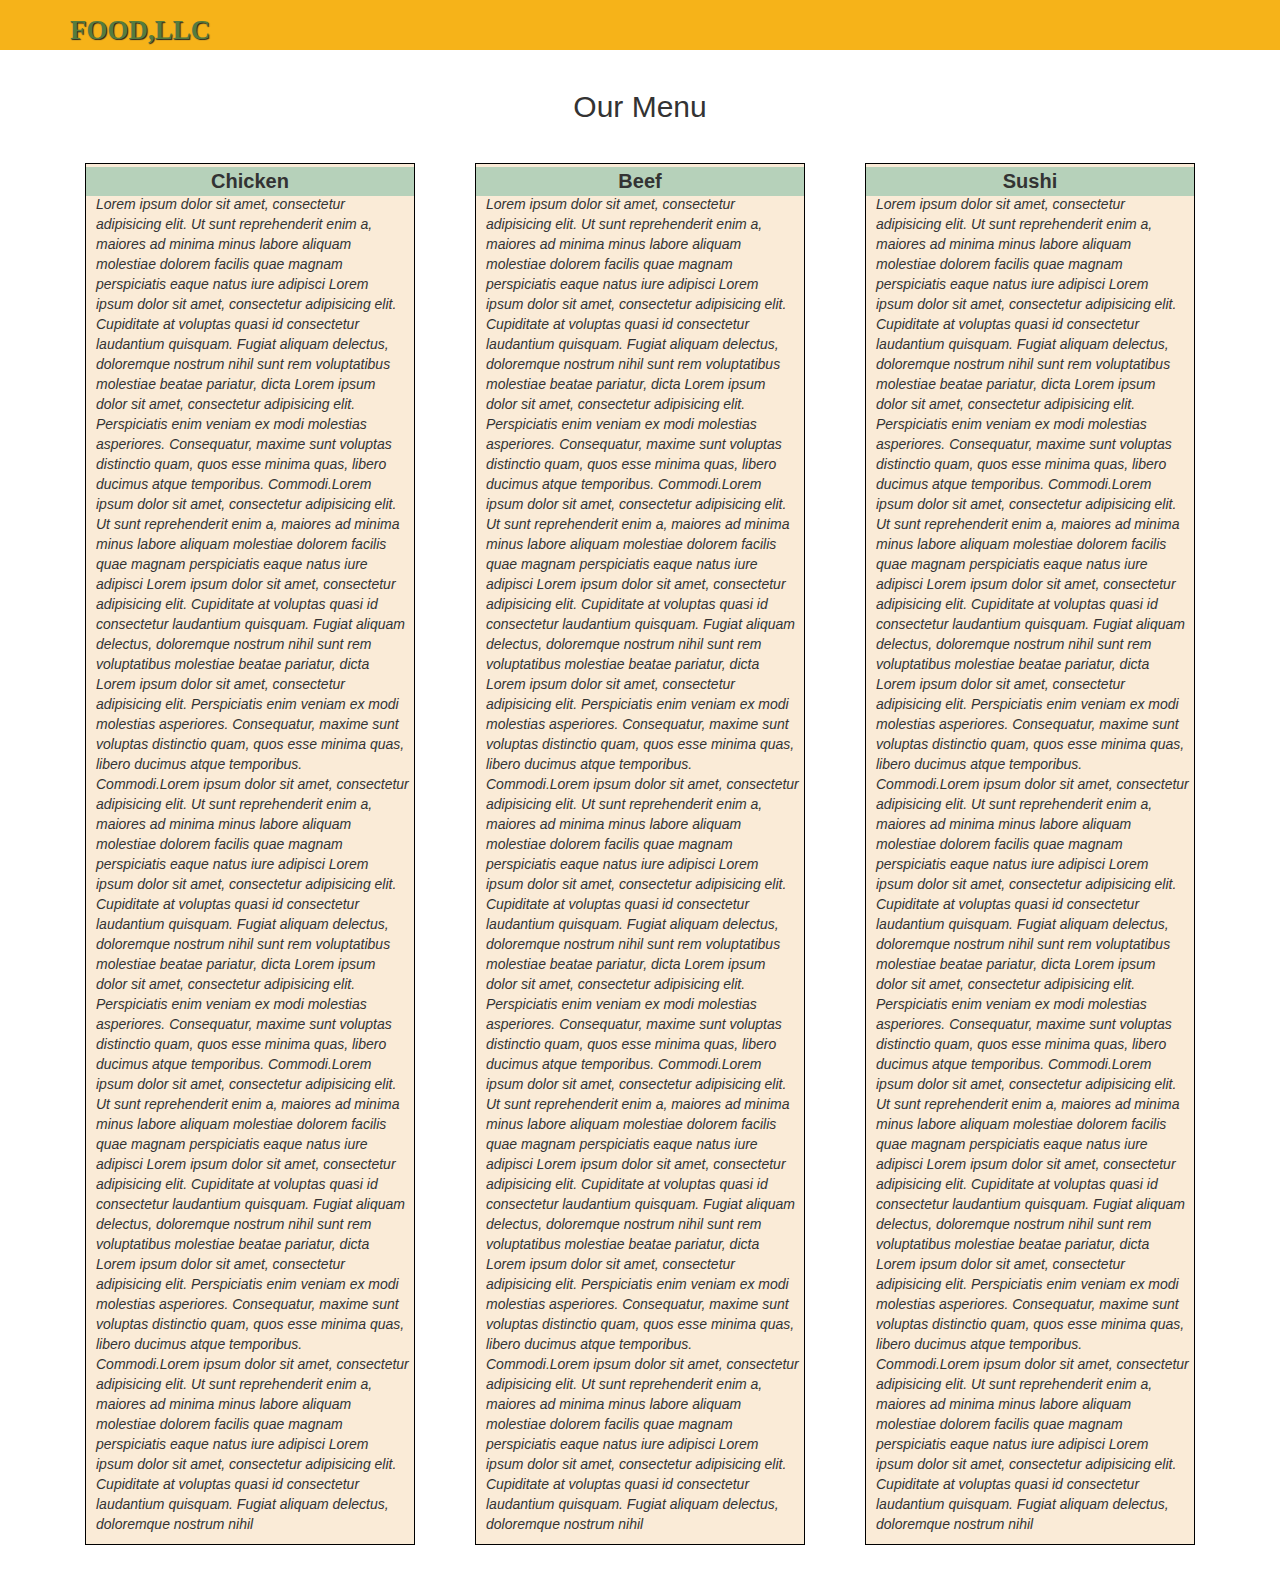
==== commit d91e9e31: "Module3-Final" ====
--- a/index.html
+++ b/index.html
@@ -1,7 +1,9 @@
 <html>
     
     <head>
-        <meta charset=UTF-8/>
+        <meta charset="utf-8">
+    <meta http-equiv="X-UA-Compatible" content="IE=edge">
+    <meta name="viewport" content="width=device-width, initial-scale=1">
         <title>Mod 2 Assignment</title>
         <link rel="stylesheet" href="css/bootstrap.min.css">
         <link rel="stylesheet" href="css/style.css">
@@ -34,7 +36,7 @@
               <a href="#section2">Beef</a>
             </li>
             <li>
-              <a href="#">Sushi</a>
+              <a href="#section3">Sushi</a>
             </li>
           </ul><!-- #nav-list -->
         </div><!-- .collapse .navbar-collapse -->
@@ -42,35 +44,36 @@
     </nav><!-- #header-nav -->
   </header>
         
-        <div id="main-content" class="container">
+        <div class="container">
         <h2>Our Menu</h2>
         <div class="row">
-            <section id="section1" class ="col-md-3 col-sm-4">
-                <span id="tile1">Chicken</span>
-                <p>Lorem ipsum dolor sit amet, consectetur adipisicing elit. Ut sunt reprehenderit enim a, maiores ad minima minus labore aliquam molestiae dolorem facilis quae magnam perspiciatis eaque natus iure adipisci Lorem ipsum dolor sit amet, consectetur adipisicing elit. Cupiditate at voluptas quasi id consectetur laudantium quisquam. Fugiat aliquam delectus, doloremque nostrum nihil sunt rem voluptatibus molestiae beatae pariatur, dicta Lorem ipsum dolor sit amet, consectetur adipisicing elit. Perspiciatis enim veniam ex modi molestias asperiores. Consequatur, maxime sunt voluptas distinctio quam, quos esse minima quas, libero ducimus atque temporibus. Commodi.Lorem ipsum dolor sit amet, consectetur adipisicing elit. Ut sunt reprehenderit enim a, maiores ad minima minus labore aliquam molestiae dolorem facilis quae magnam perspiciatis eaque natus iure adipisci Lorem ipsum dolor sit amet, consectetur adipisicing elit. Cupiditate at voluptas quasi id consectetur laudantium quisquam. Fugiat aliquam delectus, doloremque nostrum nihil sunt rem voluptatibus molestiae beatae pariatur, dicta Lorem ipsum dolor sit amet, consectetur adipisicing elit. Perspiciatis enim veniam ex modi molestias asperiores. Consequatur, maxime sunt voluptas distinctio quam, quos esse minima quas, libero ducimus atque temporibus. Commodi.Lorem ipsum dolor sit amet, consectetur adipisicing elit. Ut sunt reprehenderit enim a, maiores ad minima minus labore aliquam molestiae dolorem facilis quae magnam perspiciatis eaque natus iure adipisci Lorem ipsum dolor sit amet, consectetur adipisicing elit. Cupiditate at voluptas quasi id consectetur laudantium quisquam. Fugiat aliquam delectus, doloremque nostrum nihil sunt rem voluptatibus molestiae beatae pariatur, dicta Lorem ipsum dolor sit amet, consectetur adipisicing elit. Perspiciatis enim veniam ex modi molestias asperiores. Consequatur, maxime sunt voluptas distinctio quam, quos esse minima quas, libero ducimus atque temporibus. Commodi.Lorem ipsum dolor sit amet, consectetur adipisicing elit. Ut sunt reprehenderit enim a, maiores ad minima minus labore aliquam molestiae dolorem facilis quae magnam perspiciatis eaque natus iure adipisci Lorem ipsum dolor sit amet, consectetur adipisicing elit. Cupiditate at voluptas quasi id consectetur laudantium quisquam. Fugiat aliquam delectus, doloremque nostrum nihil sunt rem voluptatibus molestiae beatae pariatur, dicta Lorem ipsum dolor sit amet, consectetur adipisicing elit. Perspiciatis enim veniam ex modi molestias asperiores. Consequatur, maxime sunt voluptas distinctio quam, quos esse minima quas, libero ducimus atque temporibus. Commodi.Lorem ipsum dolor sit amet, consectetur adipisicing elit. Ut sunt reprehenderit enim a, maiores ad minima minus labore aliquam molestiae dolorem facilis quae magnam perspiciatis eaque natus iure adipisci Lorem ipsum dolor sit amet, consectetur adipisicing elit. Cupiditate at voluptas quasi id consectetur laudantium quisquam. Fugiat aliquam delectus, doloremque nostrum nihil sunt rem voluptatibus molestiae beatae pariatur, dicta Lorem ipsum dolor sit amet, consectetur adipisicing elit. Perspiciatis enim veniam ex modi molestias asperiores. Consequatur, maxime sunt voluptas distinctio quam, quos esse minima quas, libero ducimus atque temporibus. Commodi.Lorem ipsum dolor sit amet, consectetur adipisicing elit. Ut sunt reprehenderit enim a, maiores ad minima minus labore aliquam molestiae dolorem facilis quae magnam perspiciatis eaque natus iure adipisci Lorem ipsum dolor sit amet, consectetur adipisicing elit. Cupiditate at voluptas quasi id consectetur laudantium quisquam. Fugiat aliquam delectus, doloremque nostrum nihil sunt rem voluptatibus molestiae beatae pariatur, dicta Lorem ipsum dolor sit amet, consectetur adipisicing elit. Perspiciatis enim veniam ex modi molestias asperiores. Consequatur, maxime sunt voluptas distinctio quam, quos esse minima quas, libero ducimus atque temporibus. Commodi.Lorem ipsum dolor sit amet, consectetur adipisicing elit. Ut sunt reprehenderit enim a, maiores ad minima minus labore aliquam molestiae dolorem facilis quae magnam perspiciatis eaque natus iure adipisci Lorem ipsum dolor sit amet, consectetur adipisicing elit. Cupiditate at voluptas quasi id consectetur laudantium quisquam. Fugiat aliquam delectus, doloremque nostrum nihil sunt rem voluptatibus molestiae beatae pariatur, dicta Lorem ipsum dolor sit amet, consectetur adipisicing elit. Perspiciatis enim veniam ex modi molestias asperiores. Consequatur, maxime sunt voluptas distinctio quam, quos esse minima quas, libero ducimus atque temporibus. Commodi.Lorem ipsum dolor sit amet, consectetur adipisicing elit. Ut sunt reprehenderit enim a, maiores ad minima minus labore aliquam molestiae dolorem facilis quae magnam perspiciatis eaque natus iure adipisci Lorem ipsum dolor sit amet, consectetur adipisicing elit. Cupiditate at voluptas quasi id consectetur laudantium quisquam. Fugiat aliquam delectus, doloremque nostrum nihil sunt rem voluptatibus molestiae beatae pariatur, dicta Lorem ipsum dolor sit amet, consectetur adipisicing elit. Perspiciatis enim veniam ex modi molestias asperiores. Consequatur, maxime sunt voluptas distinctio quam, quos esse minima quas, libero ducimus atque temporibus. Commodi.
-                </p>     
+            <section id="section1" class ="col-md-4 col-sm-6 col-xs-12">
+               <section class="sec">
+               <span id="tile1" class="text-center">Chicken</span>
+                <p>Lorem ipsum dolor sit amet, consectetur adipisicing elit. Ut sunt reprehenderit enim a, maiores ad minima minus labore aliquam molestiae dolorem facilis quae magnam perspiciatis eaque natus iure adipisci Lorem ipsum dolor sit amet, consectetur adipisicing elit. Cupiditate at voluptas quasi id consectetur laudantium quisquam. Fugiat aliquam delectus, doloremque nostrum nihil sunt rem voluptatibus molestiae beatae pariatur, dicta Lorem ipsum dolor sit amet, consectetur adipisicing elit. Perspiciatis enim veniam ex modi molestias asperiores. Consequatur, maxime sunt voluptas distinctio quam, quos esse minima quas, libero ducimus atque temporibus. Commodi.Lorem ipsum dolor sit amet, consectetur adipisicing elit. Ut sunt reprehenderit enim a, maiores ad minima minus labore aliquam molestiae dolorem facilis quae magnam perspiciatis eaque natus iure adipisci Lorem ipsum dolor sit amet, consectetur adipisicing elit. Cupiditate at voluptas quasi id consectetur laudantium quisquam. Fugiat aliquam delectus, doloremque nostrum nihil sunt rem voluptatibus molestiae beatae pariatur, dicta Lorem ipsum dolor sit amet, consectetur adipisicing elit. Perspiciatis enim veniam ex modi molestias asperiores. Consequatur, maxime sunt voluptas distinctio quam, quos esse minima quas, libero ducimus atque temporibus. Commodi.Lorem ipsum dolor sit amet, consectetur adipisicing elit. Ut sunt reprehenderit enim a, maiores ad minima minus labore aliquam molestiae dolorem facilis quae magnam perspiciatis eaque natus iure adipisci Lorem ipsum dolor sit amet, consectetur adipisicing elit. Cupiditate at voluptas quasi id consectetur laudantium quisquam. Fugiat aliquam delectus, doloremque nostrum nihil sunt rem voluptatibus molestiae beatae pariatur, dicta Lorem ipsum dolor sit amet, consectetur adipisicing elit. Perspiciatis enim veniam ex modi molestias asperiores. Consequatur, maxime sunt voluptas distinctio quam, quos esse minima quas, libero ducimus atque temporibus. Commodi.Lorem ipsum dolor sit amet, consectetur adipisicing elit. Ut sunt reprehenderit enim a, maiores ad minima minus labore aliquam molestiae dolorem facilis quae magnam perspiciatis eaque natus iure adipisci Lorem ipsum dolor sit amet, consectetur adipisicing elit. Cupiditate at voluptas quasi id consectetur laudantium quisquam. Fugiat aliquam delectus, doloremque nostrum nihil sunt rem voluptatibus molestiae beatae pariatur, dicta Lorem ipsum dolor sit amet, consectetur adipisicing elit. Perspiciatis enim veniam ex modi molestias asperiores. Consequatur, maxime sunt voluptas distinctio quam, quos esse minima quas, libero ducimus atque temporibus. Commodi.Lorem ipsum dolor sit amet, consectetur adipisicing elit. Ut sunt reprehenderit enim a, maiores ad minima minus labore aliquam molestiae dolorem facilis quae magnam perspiciatis eaque natus iure adipisci Lorem ipsum dolor sit amet, consectetur adipisicing elit. Cupiditate at voluptas quasi id consectetur laudantium quisquam. Fugiat aliquam delectus, doloremque nostrum nihil 
+                </p> 
+                </section>    
             </section>
             
-            <section id="section2" class="col-md-3 col-sm-4">
-                <span id="tile1">Beef</span>
-                <p>Lorem ipsum dolor sit amet, consectetur adipisicing elit. Ut sunt reprehenderit enim a, maiores ad minima minus labore aliquam molestiae dolorem facilis quae magnam perspiciatis eaque natus iure adipisci Lorem ipsum dolor sit amet, consectetur adipisicing elit. Cupiditate at voluptas quasi id consectetur laudantium quisquam. Fugiat aliquam delectus, doloremque nostrum nihil sunt rem voluptatibus molestiae beatae pariatur, dicta Lorem ipsum dolor sit amet, consectetur adipisicing elit. Perspiciatis enim veniam ex modi molestias asperiores. Consequatur, maxime sunt voluptas distinctio quam, quos esse minima quas, libero ducimus atque temporibus. Commodi.Lorem ipsum dolor sit amet, consectetur adipisicing elit. Ut sunt reprehenderit enim a, maiores ad minima minus labore aliquam molestiae dolorem facilis quae magnam perspiciatis eaque natus iure adipisci Lorem ipsum dolor sit amet, consectetur adipisicing elit. Cupiditate at voluptas quasi id consectetur laudantium quisquam. Fugiat aliquam delectus, doloremque nostrum nihil sunt rem voluptatibus molestiae beatae pariatur, dicta Lorem ipsum dolor sit amet, consectetur adipisicing elit. Perspiciatis enim veniam ex modi molestias asperiores. Consequatur, maxime sunt voluptas distinctio quam, quos esse minima quas, libero ducimus atque temporibus. Commodi.Lorem ipsum dolor sit amet, consectetur adipisicing elit. Ut sunt reprehenderit enim a, maiores ad minima minus labore aliquam molestiae dolorem facilis quae magnam perspiciatis eaque natus iure adipisci Lorem ipsum dolor sit amet, consectetur adipisicing elit. Cupiditate at voluptas quasi id consectetur laudantium quisquam. Fugiat aliquam delectus, doloremque nostrum nihil sunt rem voluptatibus molestiae beatae pariatur, dicta Lorem ipsum dolor sit amet, consectetur adipisicing elit. Perspiciatis enim veniam ex modi molestias asperiores. Consequatur, maxime sunt voluptas distinctio quam, quos esse minima quas, libero ducimus atque temporibus. Commodi.Lorem ipsum dolor sit amet, consectetur adipisicing elit. Ut sunt reprehenderit enim a, maiores ad minima minus labore aliquam molestiae dolorem facilis quae magnam perspiciatis eaque natus iure adipisci Lorem ipsum dolor sit amet, consectetur adipisicing elit. Cupiditate at voluptas quasi id consectetur laudantium quisquam. Fugiat aliquam delectus, doloremque nostrum nihil sunt rem voluptatibus molestiae beatae pariatur, dicta Lorem ipsum dolor sit amet, consectetur adipisicing elit. Perspiciatis enim veniam ex modi molestias asperiores. Consequatur, maxime sunt voluptas distinctio quam, quos esse minima quas, libero ducimus atque temporibus. Commodi.Lorem ipsum dolor sit amet, consectetur adipisicing elit. Ut sunt reprehenderit enim a, maiores ad minima minus labore aliquam molestiae dolorem facilis quae magnam perspiciatis eaque natus iure adipisci Lorem ipsum dolor sit amet, consectetur adipisicing elit. Cupiditate at voluptas quasi id consectetur laudantium quisquam. Fugiat aliquam delectus, doloremque nostrum nihil sunt rem voluptatibus molestiae beatae pariatur, dicta Lorem ipsum dolor sit amet, consectetur adipisicing elit. Perspiciatis enim veniam ex modi molestias asperiores. Consequatur, maxime sunt voluptas distinctio quam, quos esse minima quas, libero ducimus atque temporibus. Commodi.Lorem ipsum dolor sit amet, consectetur adipisicing elit. Ut sunt reprehenderit enim a, maiores ad minima minus labore aliquam molestiae dolorem facilis quae magnam perspiciatis eaque natus iure adipisci Lorem ipsum dolor sit amet, consectetur adipisicing elit. Cupiditate at voluptas quasi id consectetur laudantium quisquam. Fugiat aliquam delectus, doloremque nostrum nihil sunt rem voluptatibus molestiae beatae pariatur, dicta Lorem ipsum dolor sit amet, consectetur adipisicing elit. Perspiciatis enim veniam ex modi molestias asperiores. Consequatur, maxime sunt voluptas distinctio quam, quos esse minima quas, libero ducimus atque temporibus. Commodi.Lorem ipsum dolor sit amet, consectetur adipisicing elit. Ut sunt reprehenderit enim a, maiores ad minima minus labore aliquam molestiae dolorem facilis quae magnam perspiciatis eaque natus iure adipisci Lorem ipsum dolor sit amet, consectetur adipisicing elit. Cupiditate at voluptas quasi id consectetur laudantium quisquam. Fugiat aliquam delectus, doloremque nostrum nihil sunt rem voluptatibus molestiae beatae pariatur, dicta Lorem ipsum dolor sit amet, consectetur adipisicing elit. Perspiciatis enim veniam ex modi molestias asperiores. Consequatur, maxime sunt voluptas distinctio quam, quos esse minima quas, libero ducimus atque temporibus. Commodi.Lorem ipsum dolor sit amet, consectetur adipisicing elit. Ut sunt reprehenderit enim a, maiores ad minima minus labore aliquam molestiae dolorem facilis quae magnam perspiciatis eaque natus iure adipisci Lorem ipsum dolor sit amet, consectetur adipisicing elit. Cupiditate at voluptas quasi id consectetur laudantium quisquam. Fugiat aliquam delectus, doloremque nostrum nihil sunt rem voluptatibus molestiae beatae pariatur, dicta Lorem ipsum dolor sit amet, consectetur adipisicing elit. Perspiciatis enim veniam ex modi molestias asperiores. Consequatur, maxime sunt voluptas distinctio quam, quos esse minima quas, libero ducimus atque temporibus. Commodi.
-                </p>     
+            <section id="section2" class="col-md-4 col-sm-6 col-xs-12">
+                <section class="sec">
+                <span id="tile1" class="text-center">Beef</span>
+                <p>Lorem ipsum dolor sit amet, consectetur adipisicing elit. Ut sunt reprehenderit enim a, maiores ad minima minus labore aliquam molestiae dolorem facilis quae magnam perspiciatis eaque natus iure adipisci Lorem ipsum dolor sit amet, consectetur adipisicing elit. Cupiditate at voluptas quasi id consectetur laudantium quisquam. Fugiat aliquam delectus, doloremque nostrum nihil sunt rem voluptatibus molestiae beatae pariatur, dicta Lorem ipsum dolor sit amet, consectetur adipisicing elit. Perspiciatis enim veniam ex modi molestias asperiores. Consequatur, maxime sunt voluptas distinctio quam, quos esse minima quas, libero ducimus atque temporibus. Commodi.Lorem ipsum dolor sit amet, consectetur adipisicing elit. Ut sunt reprehenderit enim a, maiores ad minima minus labore aliquam molestiae dolorem facilis quae magnam perspiciatis eaque natus iure adipisci Lorem ipsum dolor sit amet, consectetur adipisicing elit. Cupiditate at voluptas quasi id consectetur laudantium quisquam. Fugiat aliquam delectus, doloremque nostrum nihil sunt rem voluptatibus molestiae beatae pariatur, dicta Lorem ipsum dolor sit amet, consectetur adipisicing elit. Perspiciatis enim veniam ex modi molestias asperiores. Consequatur, maxime sunt voluptas distinctio quam, quos esse minima quas, libero ducimus atque temporibus. Commodi.Lorem ipsum dolor sit amet, consectetur adipisicing elit. Ut sunt reprehenderit enim a, maiores ad minima minus labore aliquam molestiae dolorem facilis quae magnam perspiciatis eaque natus iure adipisci Lorem ipsum dolor sit amet, consectetur adipisicing elit. Cupiditate at voluptas quasi id consectetur laudantium quisquam. Fugiat aliquam delectus, doloremque nostrum nihil sunt rem voluptatibus molestiae beatae pariatur, dicta Lorem ipsum dolor sit amet, consectetur adipisicing elit. Perspiciatis enim veniam ex modi molestias asperiores. Consequatur, maxime sunt voluptas distinctio quam, quos esse minima quas, libero ducimus atque temporibus. Commodi.Lorem ipsum dolor sit amet, consectetur adipisicing elit. Ut sunt reprehenderit enim a, maiores ad minima minus labore aliquam molestiae dolorem facilis quae magnam perspiciatis eaque natus iure adipisci Lorem ipsum dolor sit amet, consectetur adipisicing elit. Cupiditate at voluptas quasi id consectetur laudantium quisquam. Fugiat aliquam delectus, doloremque nostrum nihil sunt rem voluptatibus molestiae beatae pariatur, dicta Lorem ipsum dolor sit amet, consectetur adipisicing elit. Perspiciatis enim veniam ex modi molestias asperiores. Consequatur, maxime sunt voluptas distinctio quam, quos esse minima quas, libero ducimus atque temporibus. Commodi.Lorem ipsum dolor sit amet, consectetur adipisicing elit. Ut sunt reprehenderit enim a, maiores ad minima minus labore aliquam molestiae dolorem facilis quae magnam perspiciatis eaque natus iure adipisci Lorem ipsum dolor sit amet, consectetur adipisicing elit. Cupiditate at voluptas quasi id consectetur laudantium quisquam. Fugiat aliquam delectus, doloremque nostrum nihil
+                </p>   
+                </section>  
             </section>
-            <section id="section3" class="col-md-3 col-xs-12">
-                <span id="tile1">Sushi</span>
-                <p>Lorem ipsum dolor sit amet, consectetur adipisicing elit. Ut sunt reprehenderit enim a, maiores ad minima minus labore aliquam molestiae dolorem facilis quae magnam perspiciatis eaque natus iure adipisci Lorem ipsum dolor sit amet, consectetur adipisicing elit. Cupiditate at voluptas quasi id consectetur laudantium quisquam. Fugiat aliquam delectus, doloremque nostrum nihil sunt rem voluptatibus molestiae beatae pariatur, dicta Lorem ipsum dolor sit amet, consectetur adipisicing elit. Perspiciatis enim veniam ex modi molestias asperiores. Consequatur, maxime sunt voluptas distinctio quam, quos esse minima quas, libero ducimus atque temporibus. Commodi.Lorem ipsum dolor sit amet, consectetur adipisicing elit. Ut sunt reprehenderit enim a, maiores ad minima minus labore aliquam molestiae dolorem facilis quae magnam perspiciatis eaque natus iure adipisci Lorem ipsum dolor sit amet, consectetur adipisicing elit. Cupiditate at voluptas quasi id consectetur laudantium quisquam. Fugiat aliquam delectus, doloremque nostrum nihil sunt rem voluptatibus molestiae beatae pariatur, dicta Lorem ipsum dolor sit amet, consectetur adipisicing elit. Perspiciatis enim veniam ex modi molestias asperiores. Consequatur, maxime sunt voluptas distinctio quam, quos esse minima quas, libero ducimus atque temporibus. Commodi.Lorem ipsum dolor sit amet, consectetur adipisicing elit. Ut sunt reprehenderit enim a, maiores ad minima minus labore aliquam molestiae dolorem facilis quae magnam perspiciatis eaque natus iure adipisci Lorem ipsum dolor sit amet, consectetur adipisicing elit. Cupiditate at voluptas quasi id consectetur laudantium quisquam. Fugiat aliquam delectus, doloremque nostrum nihil sunt rem voluptatibus molestiae beatae pariatur, dicta Lorem ipsum dolor sit amet, consectetur adipisicing elit. Perspiciatis enim veniam ex modi molestias asperiores. Consequatur, maxime sunt voluptas distinctio quam, quos esse minima quas, libero ducimus atque temporibus. Commodi.Lorem ipsum dolor sit amet, consectetur adipisicing elit. Ut sunt reprehenderit enim a, maiores ad minima minus labore aliquam molestiae dolorem facilis quae magnam perspiciatis eaque natus iure adipisci Lorem ipsum dolor sit amet, consectetur adipisicing elit. Cupiditate at voluptas quasi id consectetur laudantium quisquam. Fugiat aliquam delectus, doloremque nostrum nihil sunt rem voluptatibus molestiae beatae pariatur, dicta Lorem ipsum dolor sit amet, consectetur adipisicing elit. Perspiciatis enim veniam ex modi molestias asperiores. Consequatur, maxime sunt voluptas distinctio quam, quos esse minima quas, libero ducimus atque temporibus. Commodi.Lorem ipsum dolor sit amet, consectetur adipisicing elit. Ut sunt reprehenderit enim a, maiores ad minima minus labore aliquam molestiae dolorem facilis quae magnam perspiciatis eaque natus iure adipisci Lorem ipsum dolor sit amet, consectetur adipisicing elit. Cupiditate at voluptas quasi id consectetur laudantium quisquam. Fugiat aliquam delectus, doloremque nostrum nihil sunt rem voluptatibus molestiae beatae pariatur, dicta Lorem ipsum dolor sit amet, consectetur adipisicing elit. Perspiciatis enim veniam ex modi molestias asperiores. Consequatur, maxime sunt voluptas distinctio quam, quos esse minima quas, libero ducimus atque temporibus. Commodi.Lorem ipsum dolor sit amet, consectetur adipisicing elit. Ut sunt reprehenderit enim a, maiores ad minima minus labore aliquam molestiae dolorem facilis quae magnam perspiciatis eaque natus iure adipisci Lorem ipsum dolor sit amet, consectetur adipisicing elit. Cupiditate at voluptas quasi id consectetur laudantium quisquam. Fugiat aliquam delectus, doloremque nostrum nihil sunt rem voluptatibus molestiae beatae pariatur, dicta Lorem ipsum dolor sit amet, consectetur adipisicing elit. Perspiciatis enim veniam ex modi molestias asperiores. Consequatur, maxime sunt voluptas distinctio quam, quos esse minima quas, libero ducimus atque temporibus. Commodi.Lorem ipsum dolor sit amet, consectetur adipisicing elit. Ut sunt reprehenderit enim a, maiores ad minima minus labore aliquam molestiae dolorem facilis quae magnam perspiciatis eaque natus iure adipisci Lorem ipsum dolor sit amet, consectetur adipisicing elit. Cupiditate at voluptas quasi id consectetur laudantium quisquam. Fugiat aliquam delectus, doloremque nostrum nihil sunt rem voluptatibus molestiae beatae pariatur, dicta Lorem ipsum dolor sit amet, consectetur adipisicing elit. Perspiciatis enim veniam ex modi molestias asperiores. Consequatur, maxime sunt voluptas distinctio quam, quos esse minima quas, libero ducimus atque temporibus. Commodi.Lorem ipsum dolor sit amet, consectetur adipisicing elit. Ut sunt reprehenderit enim a, maiores ad minima minus labore aliquam molestiae dolorem facilis quae magnam perspiciatis eaque natus iure adipisci Lorem ipsum dolor sit amet, consectetur adipisicing elit. Cupiditate at voluptas quasi id consectetur laudantium quisquam. Fugiat aliquam delectus, doloremque nostrum nihil sunt rem voluptatibus molestiae beatae pariatur, dicta Lorem ipsum dolor sit amet, consectetur adipisicing elit. Perspiciatis enim veniam ex modi molestias asperiores. Consequatur, maxime sunt voluptas distinctio quam, quos esse minima quas, libero ducimus atque temporibus. Commodi.
-                </p>     
-            </section>
-            
-            
+            <section id="section3" class="col-md-4 col-xs-12">
+             <section class="sec"> 
+               <span id="tile1" class="text-center">Sushi</span> 
+                <p>Lorem ipsum dolor sit amet, consectetur adipisicing elit. Ut sunt reprehenderit enim a, maiores ad minima minus labore aliquam molestiae dolorem facilis quae magnam perspiciatis eaque natus iure adipisci Lorem ipsum dolor sit amet, consectetur adipisicing elit. Cupiditate at voluptas quasi id consectetur laudantium quisquam. Fugiat aliquam delectus, doloremque nostrum nihil sunt rem voluptatibus molestiae beatae pariatur, dicta Lorem ipsum dolor sit amet, consectetur adipisicing elit. Perspiciatis enim veniam ex modi molestias asperiores. Consequatur, maxime sunt voluptas distinctio quam, quos esse minima quas, libero ducimus atque temporibus. Commodi.Lorem ipsum dolor sit amet, consectetur adipisicing elit. Ut sunt reprehenderit enim a, maiores ad minima minus labore aliquam molestiae dolorem facilis quae magnam perspiciatis eaque natus iure adipisci Lorem ipsum dolor sit amet, consectetur adipisicing elit. Cupiditate at voluptas quasi id consectetur laudantium quisquam. Fugiat aliquam delectus, doloremque nostrum nihil sunt rem voluptatibus molestiae beatae pariatur, dicta Lorem ipsum dolor sit amet, consectetur adipisicing elit. Perspiciatis enim veniam ex modi molestias asperiores. Consequatur, maxime sunt voluptas distinctio quam, quos esse minima quas, libero ducimus atque temporibus. Commodi.Lorem ipsum dolor sit amet, consectetur adipisicing elit. Ut sunt reprehenderit enim a, maiores ad minima minus labore aliquam molestiae dolorem facilis quae magnam perspiciatis eaque natus iure adipisci Lorem ipsum dolor sit amet, consectetur adipisicing elit. Cupiditate at voluptas quasi id consectetur laudantium quisquam. Fugiat aliquam delectus, doloremque nostrum nihil sunt rem voluptatibus molestiae beatae pariatur, dicta Lorem ipsum dolor sit amet, consectetur adipisicing elit. Perspiciatis enim veniam ex modi molestias asperiores. Consequatur, maxime sunt voluptas distinctio quam, quos esse minima quas, libero ducimus atque temporibus. Commodi.Lorem ipsum dolor sit amet, consectetur adipisicing elit. Ut sunt reprehenderit enim a, maiores ad minima minus labore aliquam molestiae dolorem facilis quae magnam perspiciatis eaque natus iure adipisci Lorem ipsum dolor sit amet, consectetur adipisicing elit. Cupiditate at voluptas quasi id consectetur laudantium quisquam. Fugiat aliquam delectus, doloremque nostrum nihil sunt rem voluptatibus molestiae beatae pariatur, dicta Lorem ipsum dolor sit amet, consectetur adipisicing elit. Perspiciatis enim veniam ex modi molestias asperiores. Consequatur, maxime sunt voluptas distinctio quam, quos esse minima quas, libero ducimus atque temporibus. Commodi.Lorem ipsum dolor sit amet, consectetur adipisicing elit. Ut sunt reprehenderit enim a, maiores ad minima minus labore aliquam molestiae dolorem facilis quae magnam perspiciatis eaque natus iure adipisci Lorem ipsum dolor sit amet, consectetur adipisicing elit. Cupiditate at voluptas quasi id consectetur laudantium quisquam. Fugiat aliquam delectus, doloremque nostrum nihil
+                </p>   
+                </section>   
+            </section>           
         </div><!--Row-->
         
         </div> <!--Container-->
         
-        
-        
-            
-        
+   
  <!-- jQuery (Bootstrap JS plugins depend on it) -->
   <script src="js/jquery-2.1.4.min.js"></script>
   <script src="js/bootstrap.min.js"></script>
--- a/css/style.css
+++ b/css/style.css
@@ -10,7 +10,7 @@
 }
 .navbar-brand h1 { /* Restaurant name */
   
-    font-family: 'Lora', serif;
+  font-family: 'Lora', serif;
   color: #557c3e;
   font-size: 1.5em;
   text-transform: uppercase;
@@ -53,20 +53,37 @@
     
 }
 #section1 ,#section2 ,#section3{    
-    position: relative;
- background-color: antiquewhite;
+    
+ 
     padding: 30px;
-    margin: 10px 10px;
+ 
+}
+
+.sec{
+    background-color: antiquewhite;
+        position: relative;
+    border: 1px solid black;
+    overflow: hidden;
+}
+#tile1{
+    
+    position: absolute;
+    top: 3px;
+    width: 100%;
+    text-align: center;
+    font-size: 20px;
+    font-weight: bold;
+    background-color: rgba(102, 178, 153, 0.46);
+   
+    
     
 }
-#tile1{
-    position: absolute;
-    padding-bottom: 30px;
-    top: 3px;
-    right: 50%;
-    font-size: 20px;
-    font-weight: bold;
-    
+section>p{
+    padding-top: 30px ;
+    padding-right: 5px;
+    padding-left: 10px;
+    text-align: left;
+    font-style: italic;
 }
 
 
@@ -80,3 +97,4 @@
 
 
 
+
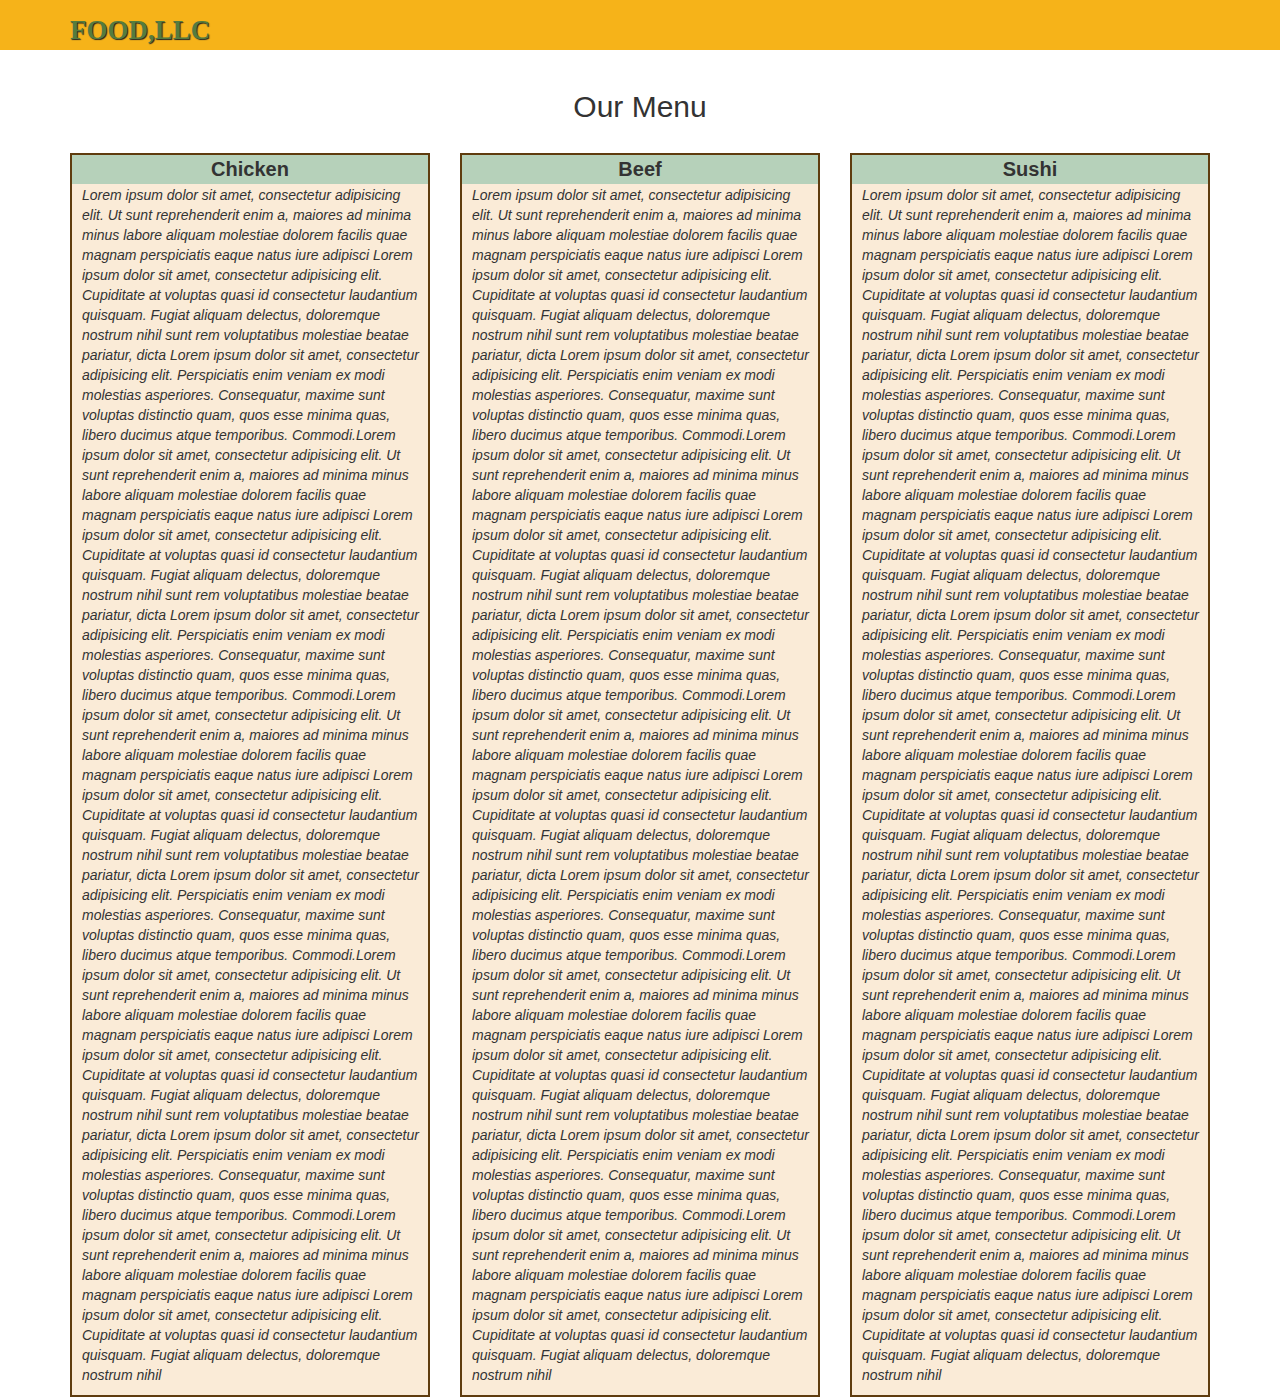
==== commit c98d437a: "MOd3-final rev" ====
--- a/index.html
+++ b/index.html
@@ -30,14 +30,17 @@
            <ul id="nav-list" class="nav navbar-nav navbar-right visible-xs">
             <li>
               <a href="#section1">
-                Chicken </a>
+                Chicken</a>
             </li>
+           
             <li>
               <a href="#section2">Beef</a>
             </li>
+            
             <li>
               <a href="#section3">Sushi</a>
             </li>
+            
           </ul><!-- #nav-list -->
         </div><!-- .collapse .navbar-collapse -->
       </div><!-- .container -->
--- a/css/style.css
+++ b/css/style.css
@@ -23,15 +23,10 @@
 .navbar-brand a:hover, .navbar-brand a:focus {
   text-decoration: none;
 }
-.navbar-brand p { /* Kosher cert */
-  color: #000;
-  text-transform: uppercase;
-  font-size: .7em;
-  margin-top: 15px;
+.navbar-header button.navbar-toggle, .navbar-header .icon-bar {
+  border: 1px solid #0b2d50;
 }
-.navbar-brand p span { /* Star-K */
-  vertical-align: middle;
-}
+
 
 #nav-list {
   margin-top: 10px;
@@ -39,13 +34,14 @@
 #nav-list a {
   color: #951C49;
   text-align: center;
+    font-size: 1.34em;
 }
 #nav-list a:hover {
   background: #E7E7E7;
+    font-weight: bold;
 }
-#nav-list a span {
-  font-size: 1.8em;
-}
+
+
 
 .container > h2{
     
@@ -53,22 +49,19 @@
     
 }
 #section1 ,#section2 ,#section3{    
-    
- 
-    padding: 30px;
+
+    padding-top: 20px;
  
 }
-
 .sec{
     background-color: antiquewhite;
-        position: relative;
-    border: 1px solid black;
+    position: relative;
+    border: 2px solid #5f3c0e;
     overflow: hidden;
 }
 #tile1{
     
     position: absolute;
-    top: 3px;
     width: 100%;
     text-align: center;
     font-size: 20px;
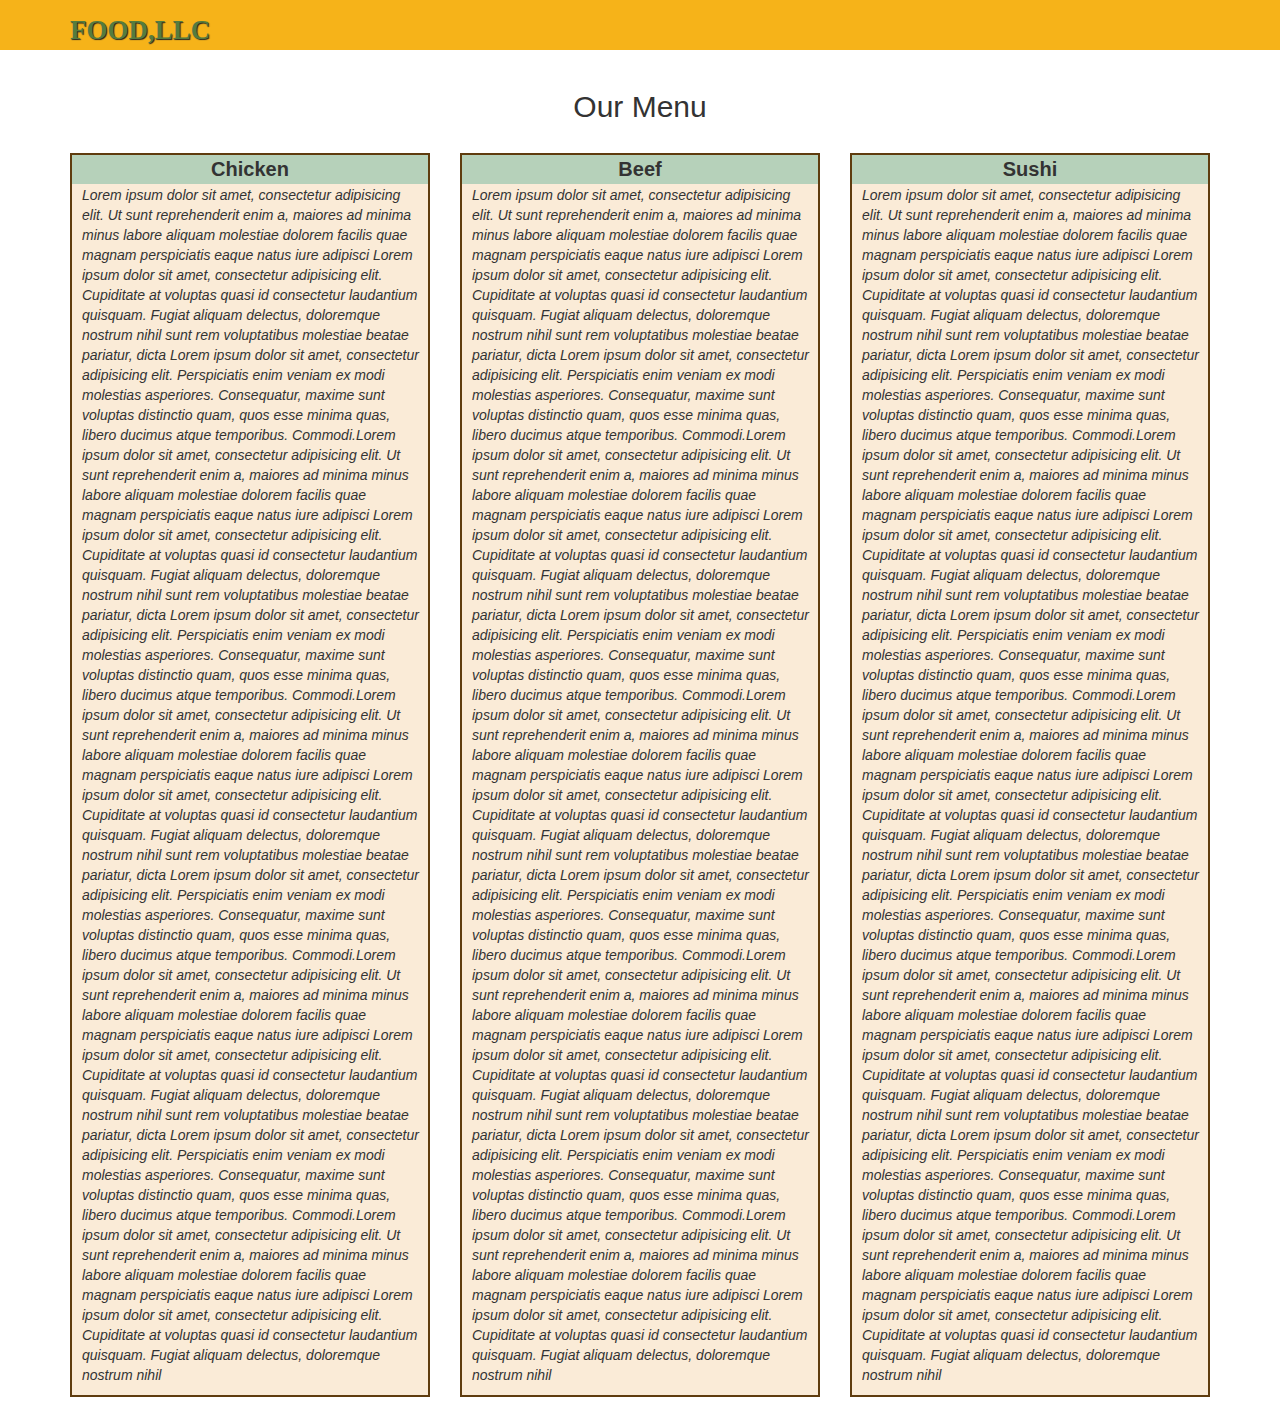
==== commit 8aa39869: "text center 'Our menu'" ====
--- a/index.html
+++ b/index.html
@@ -48,7 +48,7 @@
   </header>
         
         <div class="container">
-        <h2>Our Menu</h2>
+        <h2 class="text-center">Our Menu</h2>
         <div class="row">
             <section id="section1" class ="col-md-4 col-sm-6 col-xs-12">
                <section class="sec">
--- a/css/style.css
+++ b/css/style.css
@@ -43,14 +43,11 @@
 
 
 
-.container > h2{
-    
-    text-align: center;
-    
-}
+
 #section1 ,#section2 ,#section3{    
 
     padding-top: 20px;
+padding-bottom:15px;
  
 }
 .sec{
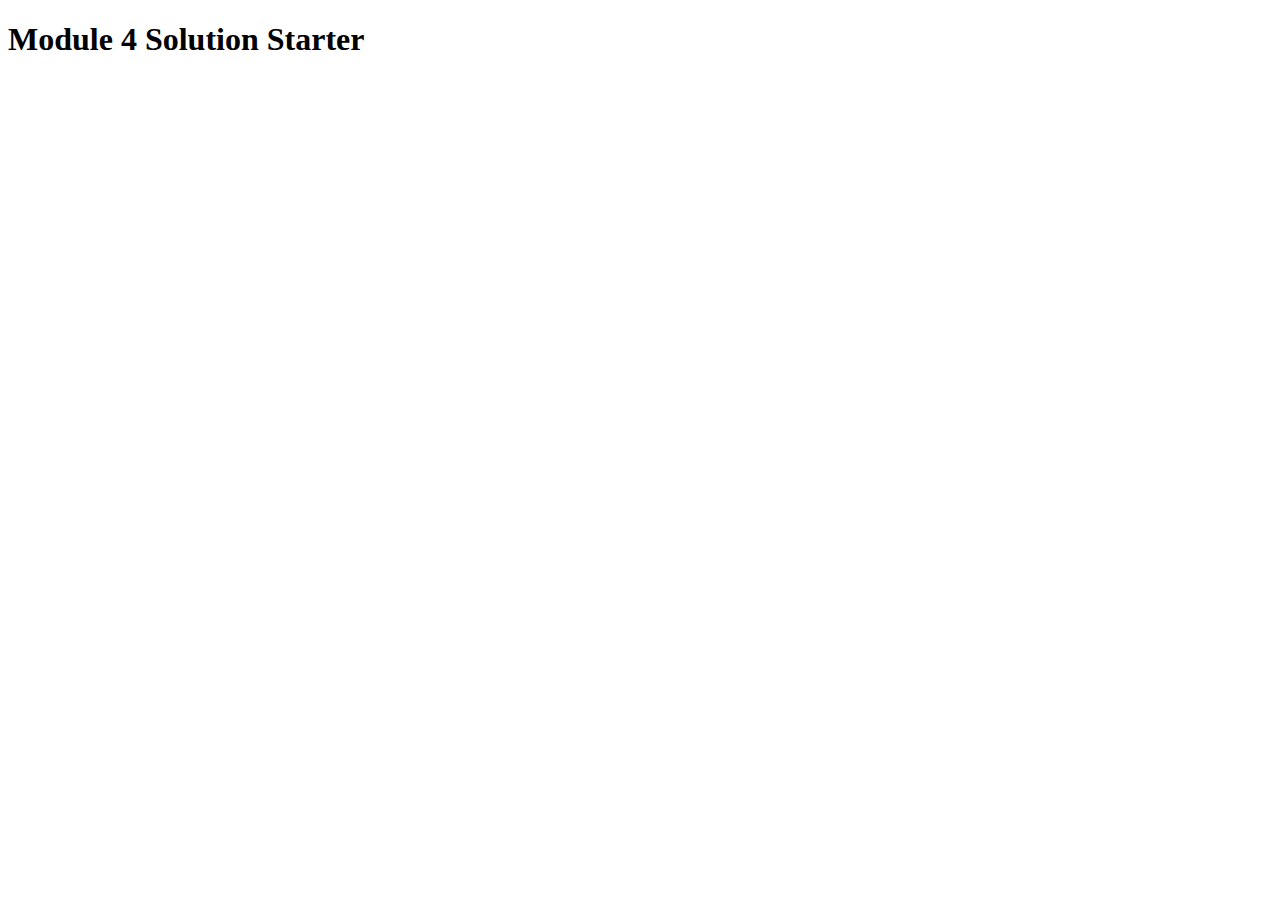
==== commit b82257c4: "Copied Harder" ====
--- a/index.html
+++ b/index.html
@@ -1,87 +1,16 @@
+<!DOCTYPE html>
 <html>
-    
-    <head>
-        <meta charset="utf-8">
-    <meta http-equiv="X-UA-Compatible" content="IE=edge">
-    <meta name="viewport" content="width=device-width, initial-scale=1">
-        <title>Mod 2 Assignment</title>
-        <link rel="stylesheet" href="css/bootstrap.min.css">
-        <link rel="stylesheet" href="css/style.css">
-        
-    </head>
-    
-    <body>
-         <header>
-    <nav id="header-nav" class="navbar navbar-default">
-      <div class="container">
-        <div class="navbar-header">
-         <div class="navbar-brand">
-            <a href="index.html"><h1>Food,LLC</h1></a>
-           </div>
-          <button type="button" class="navbar-toggle collapsed" data-toggle="collapse" data-target="#collapsable-nav" aria-expanded="false">
-            <span class="sr-only">Toggle navigation</span>
-            <span class="icon-bar"></span>
-            <span class="icon-bar"></span>
-            <span class="icon-bar"></span>
-          </button>
-        </div>
-
-        <div id="collapsable-nav" class="collapse navbar-collapse">
-           <ul id="nav-list" class="nav navbar-nav navbar-right visible-xs">
-            <li>
-              <a href="#section1">
-                Chicken</a>
-            </li>
-           
-            <li>
-              <a href="#section2">Beef</a>
-            </li>
-            
-            <li>
-              <a href="#section3">Sushi</a>
-            </li>
-            
-          </ul><!-- #nav-list -->
-        </div><!-- .collapse .navbar-collapse -->
-      </div><!-- .container -->
-    </nav><!-- #header-nav -->
-  </header>
-        
-        <div class="container">
-        <h2 class="text-center">Our Menu</h2>
-        <div class="row">
-            <section id="section1" class ="col-md-4 col-sm-6 col-xs-12">
-               <section class="sec">
-               <span id="tile1" class="text-center">Chicken</span>
-                <p>Lorem ipsum dolor sit amet, consectetur adipisicing elit. Ut sunt reprehenderit enim a, maiores ad minima minus labore aliquam molestiae dolorem facilis quae magnam perspiciatis eaque natus iure adipisci Lorem ipsum dolor sit amet, consectetur adipisicing elit. Cupiditate at voluptas quasi id consectetur laudantium quisquam. Fugiat aliquam delectus, doloremque nostrum nihil sunt rem voluptatibus molestiae beatae pariatur, dicta Lorem ipsum dolor sit amet, consectetur adipisicing elit. Perspiciatis enim veniam ex modi molestias asperiores. Consequatur, maxime sunt voluptas distinctio quam, quos esse minima quas, libero ducimus atque temporibus. Commodi.Lorem ipsum dolor sit amet, consectetur adipisicing elit. Ut sunt reprehenderit enim a, maiores ad minima minus labore aliquam molestiae dolorem facilis quae magnam perspiciatis eaque natus iure adipisci Lorem ipsum dolor sit amet, consectetur adipisicing elit. Cupiditate at voluptas quasi id consectetur laudantium quisquam. Fugiat aliquam delectus, doloremque nostrum nihil sunt rem voluptatibus molestiae beatae pariatur, dicta Lorem ipsum dolor sit amet, consectetur adipisicing elit. Perspiciatis enim veniam ex modi molestias asperiores. Consequatur, maxime sunt voluptas distinctio quam, quos esse minima quas, libero ducimus atque temporibus. Commodi.Lorem ipsum dolor sit amet, consectetur adipisicing elit. Ut sunt reprehenderit enim a, maiores ad minima minus labore aliquam molestiae dolorem facilis quae magnam perspiciatis eaque natus iure adipisci Lorem ipsum dolor sit amet, consectetur adipisicing elit. Cupiditate at voluptas quasi id consectetur laudantium quisquam. Fugiat aliquam delectus, doloremque nostrum nihil sunt rem voluptatibus molestiae beatae pariatur, dicta Lorem ipsum dolor sit amet, consectetur adipisicing elit. Perspiciatis enim veniam ex modi molestias asperiores. Consequatur, maxime sunt voluptas distinctio quam, quos esse minima quas, libero ducimus atque temporibus. Commodi.Lorem ipsum dolor sit amet, consectetur adipisicing elit. Ut sunt reprehenderit enim a, maiores ad minima minus labore aliquam molestiae dolorem facilis quae magnam perspiciatis eaque natus iure adipisci Lorem ipsum dolor sit amet, consectetur adipisicing elit. Cupiditate at voluptas quasi id consectetur laudantium quisquam. Fugiat aliquam delectus, doloremque nostrum nihil sunt rem voluptatibus molestiae beatae pariatur, dicta Lorem ipsum dolor sit amet, consectetur adipisicing elit. Perspiciatis enim veniam ex modi molestias asperiores. Consequatur, maxime sunt voluptas distinctio quam, quos esse minima quas, libero ducimus atque temporibus. Commodi.Lorem ipsum dolor sit amet, consectetur adipisicing elit. Ut sunt reprehenderit enim a, maiores ad minima minus labore aliquam molestiae dolorem facilis quae magnam perspiciatis eaque natus iure adipisci Lorem ipsum dolor sit amet, consectetur adipisicing elit. Cupiditate at voluptas quasi id consectetur laudantium quisquam. Fugiat aliquam delectus, doloremque nostrum nihil 
-                </p> 
-                </section>    
-            </section>
-            
-            <section id="section2" class="col-md-4 col-sm-6 col-xs-12">
-                <section class="sec">
-                <span id="tile1" class="text-center">Beef</span>
-                <p>Lorem ipsum dolor sit amet, consectetur adipisicing elit. Ut sunt reprehenderit enim a, maiores ad minima minus labore aliquam molestiae dolorem facilis quae magnam perspiciatis eaque natus iure adipisci Lorem ipsum dolor sit amet, consectetur adipisicing elit. Cupiditate at voluptas quasi id consectetur laudantium quisquam. Fugiat aliquam delectus, doloremque nostrum nihil sunt rem voluptatibus molestiae beatae pariatur, dicta Lorem ipsum dolor sit amet, consectetur adipisicing elit. Perspiciatis enim veniam ex modi molestias asperiores. Consequatur, maxime sunt voluptas distinctio quam, quos esse minima quas, libero ducimus atque temporibus. Commodi.Lorem ipsum dolor sit amet, consectetur adipisicing elit. Ut sunt reprehenderit enim a, maiores ad minima minus labore aliquam molestiae dolorem facilis quae magnam perspiciatis eaque natus iure adipisci Lorem ipsum dolor sit amet, consectetur adipisicing elit. Cupiditate at voluptas quasi id consectetur laudantium quisquam. Fugiat aliquam delectus, doloremque nostrum nihil sunt rem voluptatibus molestiae beatae pariatur, dicta Lorem ipsum dolor sit amet, consectetur adipisicing elit. Perspiciatis enim veniam ex modi molestias asperiores. Consequatur, maxime sunt voluptas distinctio quam, quos esse minima quas, libero ducimus atque temporibus. Commodi.Lorem ipsum dolor sit amet, consectetur adipisicing elit. Ut sunt reprehenderit enim a, maiores ad minima minus labore aliquam molestiae dolorem facilis quae magnam perspiciatis eaque natus iure adipisci Lorem ipsum dolor sit amet, consectetur adipisicing elit. Cupiditate at voluptas quasi id consectetur laudantium quisquam. Fugiat aliquam delectus, doloremque nostrum nihil sunt rem voluptatibus molestiae beatae pariatur, dicta Lorem ipsum dolor sit amet, consectetur adipisicing elit. Perspiciatis enim veniam ex modi molestias asperiores. Consequatur, maxime sunt voluptas distinctio quam, quos esse minima quas, libero ducimus atque temporibus. Commodi.Lorem ipsum dolor sit amet, consectetur adipisicing elit. Ut sunt reprehenderit enim a, maiores ad minima minus labore aliquam molestiae dolorem facilis quae magnam perspiciatis eaque natus iure adipisci Lorem ipsum dolor sit amet, consectetur adipisicing elit. Cupiditate at voluptas quasi id consectetur laudantium quisquam. Fugiat aliquam delectus, doloremque nostrum nihil sunt rem voluptatibus molestiae beatae pariatur, dicta Lorem ipsum dolor sit amet, consectetur adipisicing elit. Perspiciatis enim veniam ex modi molestias asperiores. Consequatur, maxime sunt voluptas distinctio quam, quos esse minima quas, libero ducimus atque temporibus. Commodi.Lorem ipsum dolor sit amet, consectetur adipisicing elit. Ut sunt reprehenderit enim a, maiores ad minima minus labore aliquam molestiae dolorem facilis quae magnam perspiciatis eaque natus iure adipisci Lorem ipsum dolor sit amet, consectetur adipisicing elit. Cupiditate at voluptas quasi id consectetur laudantium quisquam. Fugiat aliquam delectus, doloremque nostrum nihil
-                </p>   
-                </section>  
-            </section>
-            <section id="section3" class="col-md-4 col-xs-12">
-             <section class="sec"> 
-               <span id="tile1" class="text-center">Sushi</span> 
-                <p>Lorem ipsum dolor sit amet, consectetur adipisicing elit. Ut sunt reprehenderit enim a, maiores ad minima minus labore aliquam molestiae dolorem facilis quae magnam perspiciatis eaque natus iure adipisci Lorem ipsum dolor sit amet, consectetur adipisicing elit. Cupiditate at voluptas quasi id consectetur laudantium quisquam. Fugiat aliquam delectus, doloremque nostrum nihil sunt rem voluptatibus molestiae beatae pariatur, dicta Lorem ipsum dolor sit amet, consectetur adipisicing elit. Perspiciatis enim veniam ex modi molestias asperiores. Consequatur, maxime sunt voluptas distinctio quam, quos esse minima quas, libero ducimus atque temporibus. Commodi.Lorem ipsum dolor sit amet, consectetur adipisicing elit. Ut sunt reprehenderit enim a, maiores ad minima minus labore aliquam molestiae dolorem facilis quae magnam perspiciatis eaque natus iure adipisci Lorem ipsum dolor sit amet, consectetur adipisicing elit. Cupiditate at voluptas quasi id consectetur laudantium quisquam. Fugiat aliquam delectus, doloremque nostrum nihil sunt rem voluptatibus molestiae beatae pariatur, dicta Lorem ipsum dolor sit amet, consectetur adipisicing elit. Perspiciatis enim veniam ex modi molestias asperiores. Consequatur, maxime sunt voluptas distinctio quam, quos esse minima quas, libero ducimus atque temporibus. Commodi.Lorem ipsum dolor sit amet, consectetur adipisicing elit. Ut sunt reprehenderit enim a, maiores ad minima minus labore aliquam molestiae dolorem facilis quae magnam perspiciatis eaque natus iure adipisci Lorem ipsum dolor sit amet, consectetur adipisicing elit. Cupiditate at voluptas quasi id consectetur laudantium quisquam. Fugiat aliquam delectus, doloremque nostrum nihil sunt rem voluptatibus molestiae beatae pariatur, dicta Lorem ipsum dolor sit amet, consectetur adipisicing elit. Perspiciatis enim veniam ex modi molestias asperiores. Consequatur, maxime sunt voluptas distinctio quam, quos esse minima quas, libero ducimus atque temporibus. Commodi.Lorem ipsum dolor sit amet, consectetur adipisicing elit. Ut sunt reprehenderit enim a, maiores ad minima minus labore aliquam molestiae dolorem facilis quae magnam perspiciatis eaque natus iure adipisci Lorem ipsum dolor sit amet, consectetur adipisicing elit. Cupiditate at voluptas quasi id consectetur laudantium quisquam. Fugiat aliquam delectus, doloremque nostrum nihil sunt rem voluptatibus molestiae beatae pariatur, dicta Lorem ipsum dolor sit amet, consectetur adipisicing elit. Perspiciatis enim veniam ex modi molestias asperiores. Consequatur, maxime sunt voluptas distinctio quam, quos esse minima quas, libero ducimus atque temporibus. Commodi.Lorem ipsum dolor sit amet, consectetur adipisicing elit. Ut sunt reprehenderit enim a, maiores ad minima minus labore aliquam molestiae dolorem facilis quae magnam perspiciatis eaque natus iure adipisci Lorem ipsum dolor sit amet, consectetur adipisicing elit. Cupiditate at voluptas quasi id consectetur laudantium quisquam. Fugiat aliquam delectus, doloremque nostrum nihil
-                </p>   
-                </section>   
-            </section>           
-        </div><!--Row-->
-        
-        </div> <!--Container-->
-        
-   
- <!-- jQuery (Bootstrap JS plugins depend on it) -->
-  <script src="js/jquery-2.1.4.min.js"></script>
-  <script src="js/bootstrap.min.js"></script>
-  <script src="js/script.js"></script>  
-    </body>
-    
-    
-</html>+<head>
+  <meta charset="utf-8">
+  <title>Module 4 Solution Starter</title>
+  <script>
+    var names = []; // DO NOT REMOVE
+  </script>
+  <script src="SpeakHello.js"></script>
+  <script src="SpeakGoodBye.js"></script>
+  <script src="script.js"></script>
+</head>
+<body>
+  <h1>Module 4 Solution Starter</h1>
+</body>
+</html>
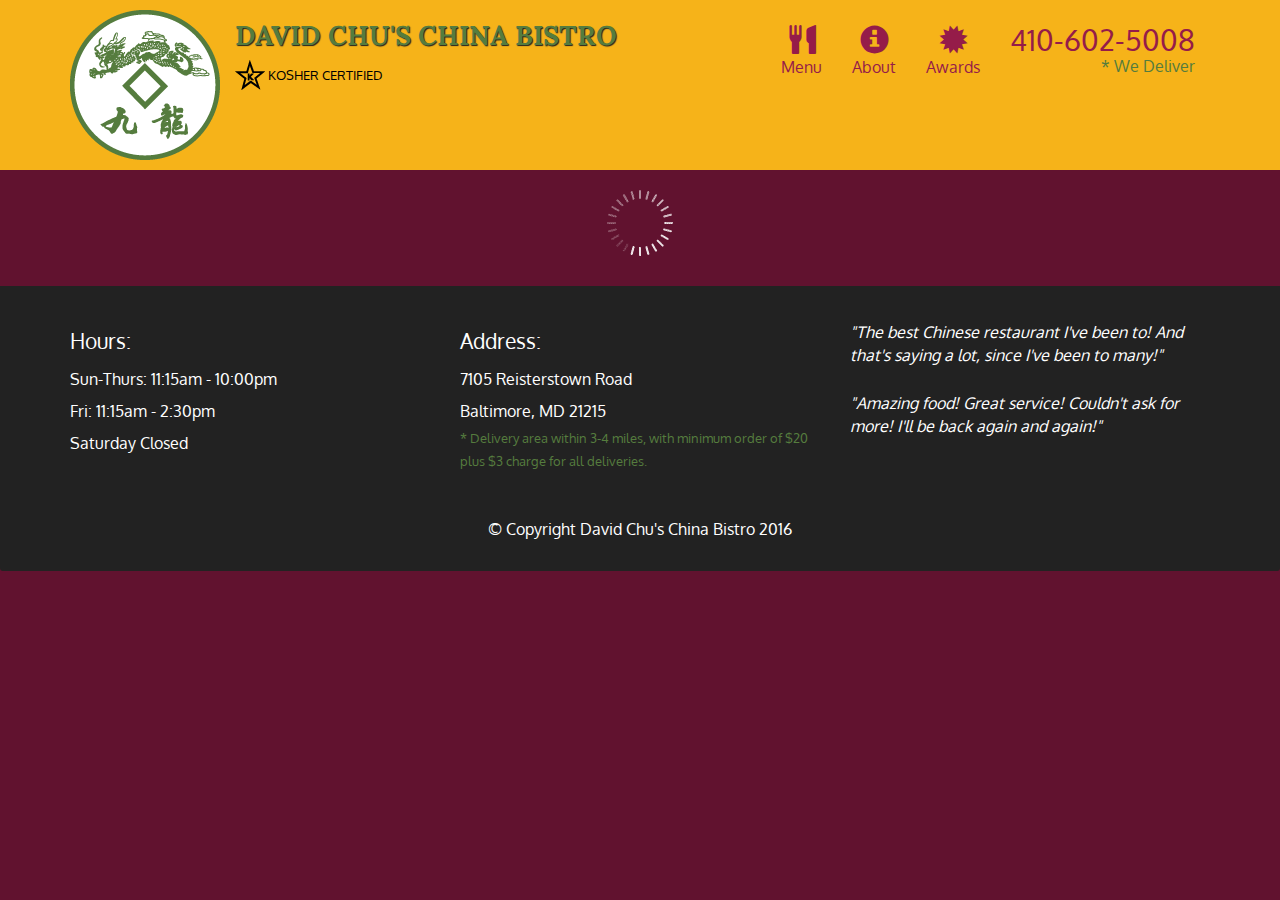
==== commit 546a847e: "Module5 solution" ====
--- a/index.html
+++ b/index.html
@@ -1,16 +1,108 @@
-<!DOCTYPE html>
-<html>
-<head>
-  <meta charset="utf-8">
-  <title>Module 4 Solution Starter</title>
-  <script>
-    var names = []; // DO NOT REMOVE
-  </script>
-  <script src="SpeakHello.js"></script>
-  <script src="SpeakGoodBye.js"></script>
-  <script src="script.js"></script>
-</head>
+<!doctype html>
+<html lang="en">
+  <head>
+    <meta charset="utf-8">
+    <meta http-equiv="X-UA-Compatible" content="IE=edge">
+    <meta name="viewport" content="width=device-width, initial-scale=1">
+    <title>David Chu's China Bistro</title>
+    <link rel="stylesheet" href="css/bootstrap.min.css">
+    <link rel="stylesheet" href="css/styles.css">
+    <link href='https://fonts.googleapis.com/css?family=Oxygen:400,300,700' rel='stylesheet' type='text/css'>
+    <link href='https://fonts.googleapis.com/css?family=Lora' rel='stylesheet' type='text/css'>
+  </head>
 <body>
-  <h1>Module 4 Solution Starter</h1>
+  <header>
+    <nav id="header-nav" class="navbar navbar-default">
+      <div class="container">
+        <div class="navbar-header">
+          <a href="index.html" class="pull-left visible-md visible-lg">
+            <div id="logo-img" alt="Logo image"></div>
+          </a>
+
+          <div class="navbar-brand">
+            <a href="index.html"><h1>David Chu's China Bistro</h1></a>
+            <p>
+              <img src="images/star-k-logo.png" alt="Kosher certification">
+              <span>Kosher Certified</span>
+            </p>
+          </div>
+
+          <button id="navbarToggle" type="button" class="navbar-toggle collapsed" data-toggle="collapse" data-target="#collapsable-nav" aria-expanded="false">
+            <span class="sr-only">Toggle navigation</span>
+            <span class="icon-bar"></span>
+            <span class="icon-bar"></span>
+            <span class="icon-bar"></span>
+          </button>
+        </div>
+        
+        <div id="collapsable-nav" class="collapse navbar-collapse">
+           <ul id="nav-list" class="nav navbar-nav navbar-right">
+            <li id="navHomeButton" class="visible-xs active">
+              <a href="index.html">
+                <span class="glyphicon glyphicon-home"></span> Home</a>
+            </li>
+            <li id="navMenuButton">
+              <a href="#" onclick="$dc.loadMenuCategories();">
+                <span class="glyphicon glyphicon-cutlery"></span><br class="hidden-xs"> Menu</a>
+            </li>
+            <li>
+              <a href="#">
+                <span class="glyphicon glyphicon-info-sign"></span><br class="hidden-xs"> About</a>
+            </li>
+            <li>
+              <a href="#">
+                <span class="glyphicon glyphicon-certificate"></span><br class="hidden-xs"> Awards</a>
+            </li>
+            <li id="phone" class="hidden-xs">
+              <a href="tel:410-602-5008">
+                <span>410-602-5008</span></a><div>* We Deliver</div>
+            </li>
+          </ul><!-- #nav-list -->
+        </div><!-- .collapse .navbar-collapse -->
+      </div><!-- .container -->
+    </nav><!-- #header-nav -->
+  </header>
+
+  <div id="call-btn" class="visible-xs">
+    <a class="btn" href="tel:410-602-5008">
+    <span class="glyphicon glyphicon-earphone"></span>
+    410-602-5008
+    </a>
+  </div>
+  <div id="xs-deliver" class="text-center visible-xs">* We Deliver</div>
+
+  <div id="main-content" class="container"></div>
+
+  <footer class="panel-footer">
+    <div class="container">
+      <div class="row">
+        <section id="hours" class="col-sm-4">
+          <span>Hours:</span><br>
+          Sun-Thurs: 11:15am - 10:00pm<br>
+          Fri: 11:15am - 2:30pm<br>
+          Saturday Closed
+          <hr class="visible-xs">
+        </section>
+        <section id="address" class="col-sm-4">
+          <span>Address:</span><br>
+          7105 Reisterstown Road<br>
+          Baltimore, MD 21215
+          <p>* Delivery area within 3-4 miles, with minimum order of $20 plus $3 charge for all deliveries.</p>
+          <hr class="visible-xs">
+        </section>
+        <section id="testimonials" class="col-sm-4">
+          <p>"The best Chinese restaurant I've been to! And that's saying a lot, since I've been to many!"</p>
+          <p>"Amazing food! Great service! Couldn't ask for more! I'll be back again and again!"</p>
+        </section>
+      </div>
+      <div class="text-center">&copy; Copyright David Chu's China Bistro 2016</div>
+    </div>
+  </footer>
+
+  <!-- jQuery (Bootstrap JS plugins depend on it) -->
+  <script src="js/jquery-2.1.4.min.js"></script>
+  <script src="js/bootstrap.min.js"></script>
+  <script src="js/ajax-utils.js"></script>
+  <script src="js/script.js"></script>
 </body>
 </html>
--- a/css/styles.css
+++ b/css/styles.css
@@ -0,0 +1,375 @@
+body {
+  font-size: 16px;
+  color: #fff;
+  background-color: #61122f;
+  font-family: 'Oxygen', sans-serif;
+}
+
+/** HEADER **/
+#header-nav {
+  background-color: #f6b319;
+  border-radius: 0;
+  border: 0;
+}
+
+#logo-img {
+  background: url('../images/restaurant-logo_large.png') no-repeat;
+  width: 150px;
+  height: 150px;
+  margin: 10px 15px 10px 0;
+}
+
+.navbar-brand {
+  padding-top: 25px;
+}
+.navbar-brand h1 { /* Restaurant name */
+  font-family: 'Lora', serif;
+  color: #557c3e;
+  font-size: 1.5em;
+  text-transform: uppercase;
+  font-weight: bold;
+  text-shadow: 1px 1px 1px #222;
+  margin-top: 0;
+  margin-bottom: 0;
+  line-height: .75;
+}
+.navbar-brand a:hover, .navbar-brand a:focus {
+  text-decoration: none;
+}
+.navbar-brand p { /* Kosher cert */
+  color: #000;
+  text-transform: uppercase;
+  font-size: .7em;
+  margin-top: 15px;
+}
+.navbar-brand p span { /* Star-K */
+  vertical-align: middle;
+}
+
+#nav-list {
+  margin-top: 10px;
+}
+#nav-list a {
+  color: #951C49;
+  text-align: center;
+}
+#nav-list a:hover {
+  background: #E7E7E7;
+}
+#nav-list a span {
+  font-size: 1.8em;
+}
+
+#phone {
+  margin-top: 5px;
+}
+#phone a { /* Phone number */
+  text-align: right;
+  padding-bottom: 0;
+}
+#phone div { /* We Deliver */
+  color: #557c3e;
+  text-align: right;
+  padding-right: 15px;
+}
+
+.navbar-header button.navbar-toggle, .navbar-header .icon-bar {
+  border: 1px solid #61122f;
+}
+.navbar-header button.navbar-toggle {
+  clear: both;
+  margin-top: -30px;
+}
+/* END HEADER */
+
+/* FOOTER */
+.panel-footer {
+  margin-top: 30px;
+  padding-top: 35px;
+  padding-bottom: 30px;
+  background-color: #222;
+  border-top: 0;
+}
+.panel-footer div.row {
+  margin-bottom: 35px;
+}
+#hours, #address {
+  line-height: 2;
+}
+#hours > span, #address > span {
+  font-size: 1.3em;
+}
+#address p {
+  color: #557c3e;
+  font-size: .8em;
+  line-height: 1.8;
+}
+#testimonials {
+  font-style: italic;
+}
+#testimonials p:nth-child(2) {
+  margin-top: 25px;
+}
+/* END FOOTER */
+
+
+
+/* HOME PAGE */
+.container .jumbotron {
+  box-shadow: 0 0 50px #3F0C1F;
+  border: 2px solid #3F0C1F;
+}
+
+#menu-tile, #specials-tile, #map-tile {
+  height: 250px;
+  width: 100%;
+  margin-bottom: 15px;
+  position: relative;
+  border: 2px solid #3F0C1F;
+  overflow: hidden;
+}
+#menu-tile:hover, #specials-tile:hover, #map-tile:hover {
+  box-shadow: 0 1px 5px 1px #cccccc;
+}
+#menu-tile {
+  background: url('../images/menu-tile.jpg') no-repeat;
+  background-position: center;
+}
+#specials-tile {
+  background: url('../images/specials-tile.jpg') no-repeat;
+  background-position: center;
+}
+#menu-tile span, #specials-tile span, #map-tile span {
+  position: absolute;
+  bottom: 0;
+  right: 0;
+  width: 100%;
+  text-align: center;
+  font-size: 1.6em;
+  text-transform: uppercase;
+  background-color: #000;
+  color: #fff;
+  opacity: .8;
+}
+/* END HOME PAGE */
+
+/* MENU CATEGORIES PAGE */
+.category-tile { 
+  position: relative;
+  border: 2px solid #3F0C1F;
+  overflow: hidden;
+  width: 200px;
+  height: 200px;
+  margin: 0 auto 15px;
+}
+.category-tile span {
+  position: absolute;
+  bottom: 0;
+  right: 0;
+  width: 100%;
+  text-align: center;
+  font-size: 1.2em;
+  text-transform: uppercase;
+  background-color: #000;
+  color: #fff;
+  opacity: .8;
+}
+.category-tile:hover {
+  box-shadow: 0 1px 5px 1px #cccccc;
+}
+
+#menu-categories-title + div {
+  margin-bottom: 50px;
+}
+/* END MENU CATEGORIES PAGE */
+
+/* SINGLE CATEGORY PAGE */
+.menu-item-tile {
+  margin-bottom: 25px;
+}
+.menu-item-tile hr {
+  width: 80%;
+}
+.menu-item-tile .menu-item-price {
+  font-size: 1.1em;
+  text-align: right;
+  margin-top: -15px;
+  margin-right: -15px;
+}
+.menu-item-tile .menu-item-price span {
+  font-size: .6em;
+}
+.menu-item-photo {
+  position: relative;
+  border: 2px solid #3F0C1F; 
+  overflow: hidden;
+  padding: 0;
+  margin-right: -15px;
+  margin-left: auto;
+  margin-bottom: 20px;
+  max-width: 250px;
+}
+.menu-item-photo div {
+  position: absolute;
+  bottom: 0;
+  right: 0;
+  width: 80px;
+  background-color: #557c3e;
+  text-align: center;
+}
+.menu-item-description {
+  padding-right: 30px;
+}
+h3.menu-item-title {
+  margin: 0 0 10px;
+}
+.menu-item-details {
+  font-size: .9em;
+  font-style: italic;
+}
+/* END SINGLE CATEGORY PAGE */
+
+
+/********** Large devices only **********/
+@media (min-width: 1200px) {
+  .container .jumbotron {
+    background: url('../images/jumbotron_1200.jpg') no-repeat;
+    height: 675px;
+  }
+}
+
+/********** Medium devices only **********/
+@media (min-width: 992px) and (max-width: 1199px) {
+  /* Header */
+  #logo-img {
+    background: url('../images/restaurant-logo_medium.png') no-repeat;
+    width: 100px;
+    height: 100px;
+    margin: 5px 5px 5px 0;
+  }
+  /* End Header */
+
+  /* Home Page */
+  .container .jumbotron {
+    background: url('../images/jumbotron_992.jpg') no-repeat;
+    height: 558px;
+  }
+  /* End Home Page */
+}
+
+/********** Small devices only **********/
+@media (min-width: 768px) and (max-width: 991px) {
+  /* Home Page */
+  .container .jumbotron {
+    background: url('../images/jumbotron_768.jpg') no-repeat;
+    height: 432px;
+  }
+  /* End Home Page */
+}
+
+/********** Extra small devices only **********/
+@media (max-width: 767px) {
+  /* Header */
+  .navbar-brand {
+    padding-top: 10px;
+    height: 80px;
+  }
+  .navbar-brand h1 { /* Restaurant name */
+    padding-top: 10px;
+    font-size: 5vw; /* 1vw = 1% of viewport width */
+  }
+  .navbar-brand p { /* Kosher cert */
+    font-size: .6em;
+    margin-top: 12px;
+  }
+  .navbar-brand p img { /* Star-K */
+    height: 20px;
+  }
+
+  #collapsable-nav a { /* Collapsed nav menu text */
+    font-size: 1.2em;
+  }
+  #collapsable-nav a span { /* Collapsed nav menu glyph */
+    font-size: 1em;
+    margin-right: 5px;
+  }
+
+  #call-btn > a {
+    font-size: 1.5em;
+    display: block;
+    margin: 0 20px;
+    padding: 10px;
+    border: 2px solid #fff;
+    background-color: #f6b319;
+    color: #951c49;
+  }
+  #xs-deliver {
+    margin-top: 5px;
+    font-size: .7em;
+    letter-spacing: .1em;
+    text-transform: uppercase;
+  }
+  /* End Header */
+
+  /* Footer */
+  .panel-footer section {
+    margin-bottom: 30px;
+    text-align: center;
+  }
+  .panel-footer section:nth-child(3) {
+    margin-bottom: 0; /* margin already exists on the whole row */
+  }
+  .panel-footer section hr {
+    width: 50%;
+  }
+  /* End Footer */
+
+  /* Home Page */
+  .container .jumbotron {
+    margin-top: 30px;
+    padding: 0;
+  }
+  #menu-tile, #specials-tile {
+    width: 360px;
+    margin: 0 auto 15px;
+  }
+
+  .menu-item-photo {
+    margin-right: auto;
+  }
+  .menu-item-tile .menu-item-price {
+    text-align: center;
+  }
+  .menu-item-description {
+    text-align: center;;
+  }
+}
+
+
+/********** Super extra small devices Only :-) (e.g., iPhone 4) **********/
+@media (max-width: 479px) {
+  /* Header */
+  .navbar-brand h1 { /* Restaurant name */
+    padding-top: 5px;
+    font-size: 6vw;
+  }
+  /* End Header */
+  
+  /* Home page */
+  #menu-tile, #specials-tile {
+    width: 280px;
+    margin: 0 auto 15px;
+  }
+
+  .col-xxs-12 {
+    position: relative;
+    min-height: 1px;
+    padding-right: 15px;
+    padding-left: 15px;
+    float: left;
+    width: 100%;
+  }
+}
+
+
+
